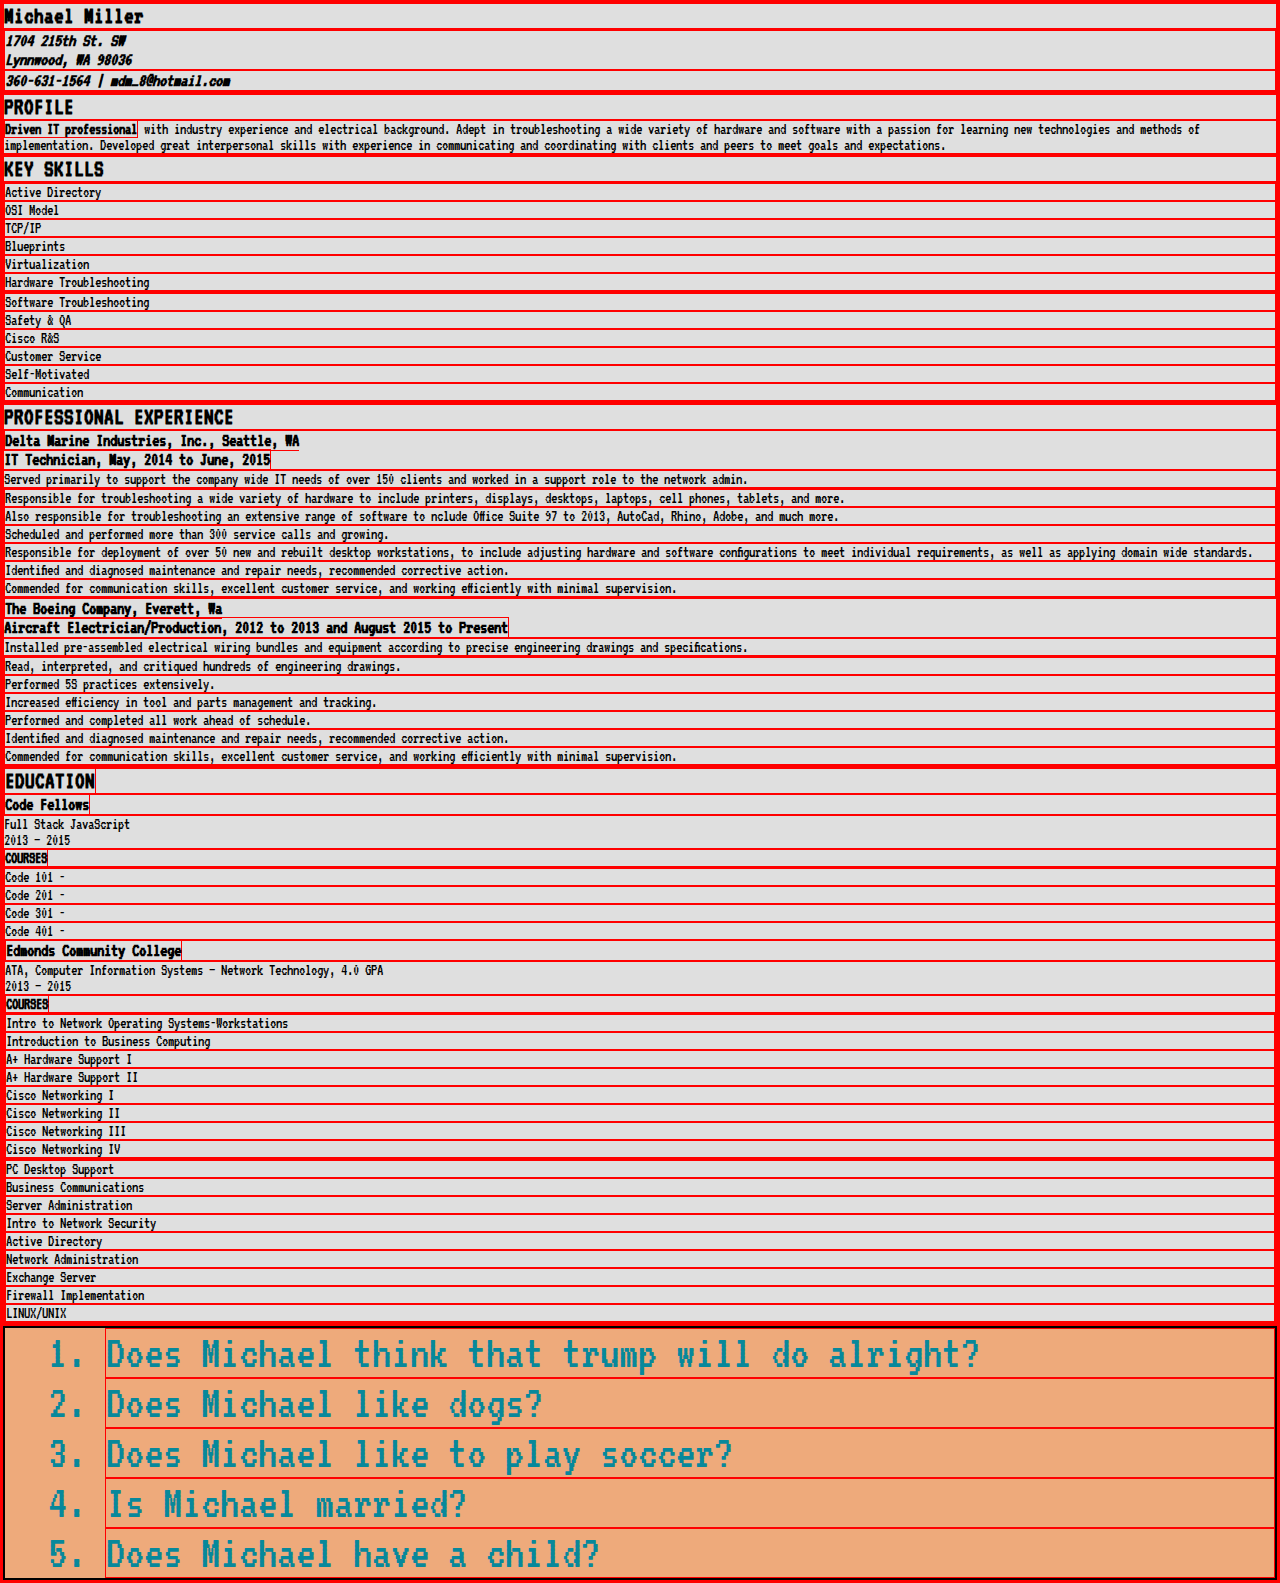
==== html/index.html @ 8a9a08cd "Added a bunch of additional content to the html file" ====
<!DOCTYPE html>
<html>
  <head>
    <meta charset="utf-8">
    <title>About Michael Miller</title>
    <link rel="stylesheet" href="../css/style.css">
    <link href="https://fonts.googleapis.com/css?family=VT323" rel="stylesheet">
  </head>

  <body>

    <header>
      <h2 id="nameHeader">Michael Miller</h2>
      <address>
        <h3 id="addressHeader">1704 215th St. SW <br>Lynnwood, WA 98036</h3>
        <h3 id="contactHeader">360-631-1564 | mdm_8@hotmail.com</h3>
      </address>
    </header>

    <section id="profile">
      <h2>PROFILE</h2>
      <p><b>Driven IT professional</b> with industry experience and electrical background. Adept in troubleshooting a wide variety of hardware and software with a passion for learning new technologies and methods of implementation. Developed great interpersonal skills with experience in communicating and coordinating with clients and peers to meet goals and expectations.</p>
    </section>

    <section id="keySkills">
      <h2>KEY SKILLS</h2>
      <ul id="leftList">
        <li>Active Directory</li>
        <li>OSI Model</li>
        <li>TCP/IP</li>
        <li>Blueprints</li>
        <li>Virtualization</li>
        <li>Hardware Troubleshooting</li>
      </ul>

      <ul id="rightList">
        <li>Software Troubleshooting</li>
        <li>Safety & QA</li>
        <li>Cisco R&S</li>
        <li>Customer Service</li>
        <li>Self-Motivated</li>
        <li>Communication</li>
      </ul>
    </section>

    <section id="proExp">
      <h2 id="proExpHeader">PROFESSIONAL EXPERIENCE</h2>
        <h3 id="deltaMarine"><b>Delta Marine Industries, Inc., Seattle, WA <br>IT Technician, May, 2014 to June, 2015</b></h3>
          <p>Served primarily to support the company wide IT needs of over 150 clients and worked in a support role to the network admin.</p>
            <ul>
              <li>Responsible for troubleshooting a wide variety of hardware to include printers, displays, desktops, laptops, cell phones, tablets, and more.</li>
              <li>Also responsible for troubleshooting an extensive range of software to nclude Office Suite 97 to 2013, AutoCad, Rhino, Adobe, and much more.</li>
              <li>Scheduled and performed more than 300 service calls and growing.</li>
              <li>Responsible for deployment of over 50 new and rebuilt desktop workstations, to include adjusting hardware and software configurations to meet individual requirements, as well as applying domain wide standards.</li>
              <li>Identified and diagnosed maintenance and repair needs, recommended corrective action.</li>
              <li>Commended for communication skills, excellent customer service, and working efficiently with minimal supervision. </li>
            </ul>

        <h3 id="boeing"><b>The Boeing Company, Everett, Wa<br>Aircraft Electrician/Production, 2012 to 2013 and August 2015 to Present</b></h3>
          <p>Installed pre-assembled electrical wiring bundles and equipment according to precise engineering drawings and specifications.</p>
            <ul>
              <li>Read, interpreted, and critiqued hundreds of engineering drawings.</li>
              <li>Performed 5S practices extensively.</li>
              <li>Increased efficiency in tool and parts management and tracking.</li>
              <li>Performed and completed all work ahead of schedule.</li>
              <li>Identified and diagnosed maintenance and repair needs, recommended corrective action.</li>
              <li>Commended for communication skills, excellent customer service, and working efficiently with minimal supervision. </li>
            </ul>
    </section>

    <section id="education">
      <h2 id="educationHeader"><b>EDUCATION</b></h2>
        <h3><b>Code Fellows</b></h3>
          <p>Full Stack JavaScript <br>2013 – 2015</p>
            <h4><b>COURSES</b></h4>
              <ul class="edLeftList">
                <li>Code 101 - </li>
                <li>Code 201 - </li>
                <li>Code 301 - </li>
                <li>Code 401 - </li>

        <h3><b>Edmonds Community College</b></h3>
          <p>ATA, Computer Information Systems – Network Technology, 4.0 GPA <br>2013 – 2015</p>
            <h4><b>COURSES</b></h4>
              <ul class="edLeftList">
                <li>Intro to Network Operating Systems-Workstations</li>
                <li>Introduction to Business Computing </li>
                <li>A+ Hardware Support I</li>
                <li>A+ Hardware Support II</li>
                <li>Cisco Networking I</li>
                <li>Cisco Networking II</li>
                <li>Cisco Networking III</li>
                <li>Cisco Networking IV</li>
              </ul>

              <ul class="edRightList">
                <li>PC Desktop Support</li>
                <li>Business Communications</li>
                <li>Server Administration </li>
                <li>Intro to Network Security</li>
                <li>Active Directory</li>
                <li>Network Administration</li>
                <li>Exchange Server</li>
                <li>Firewall Implementation</li>
                <li>LINUX/UNIX</li>
              </ul>

    </section>

    <section>
      <ol id="questions">
        <li id="question1">Does Michael think that trump will do alright?</li>
        <li id="question2">Does Michael like dogs?</li>
        <li id="question3">Does Michael like to play soccer?</li>
        <li id="question4">Is Michael married?</li>
        <li id="question5">Does Michael have a child?</li>
      </ol>
    </section>

    <!-- <section class="javaScript">
      <script src=../js/app.js></script>
    </section> -->

  </body>

</html>
---- css/style.css ----
* {
  border: 1px solid red;
  font-family: 'VT323', monospace;
  padding: 0;
  margin: 0;
}

body {
  max-width: 1600px;
  min-width: 800px;
  background-color: #dfdfdf;
}

#greeting {
  text-align: center;
  color: #e37222;
  border: solid black 2px;
  background-color: #66b9bf;
  font-size: 3em;
}

#questions {
  color:#07889b;
  border: solid black 2px;
  background-color: #eeaa7b;
  font-size: 3em;
  padding-left: 100px;
}
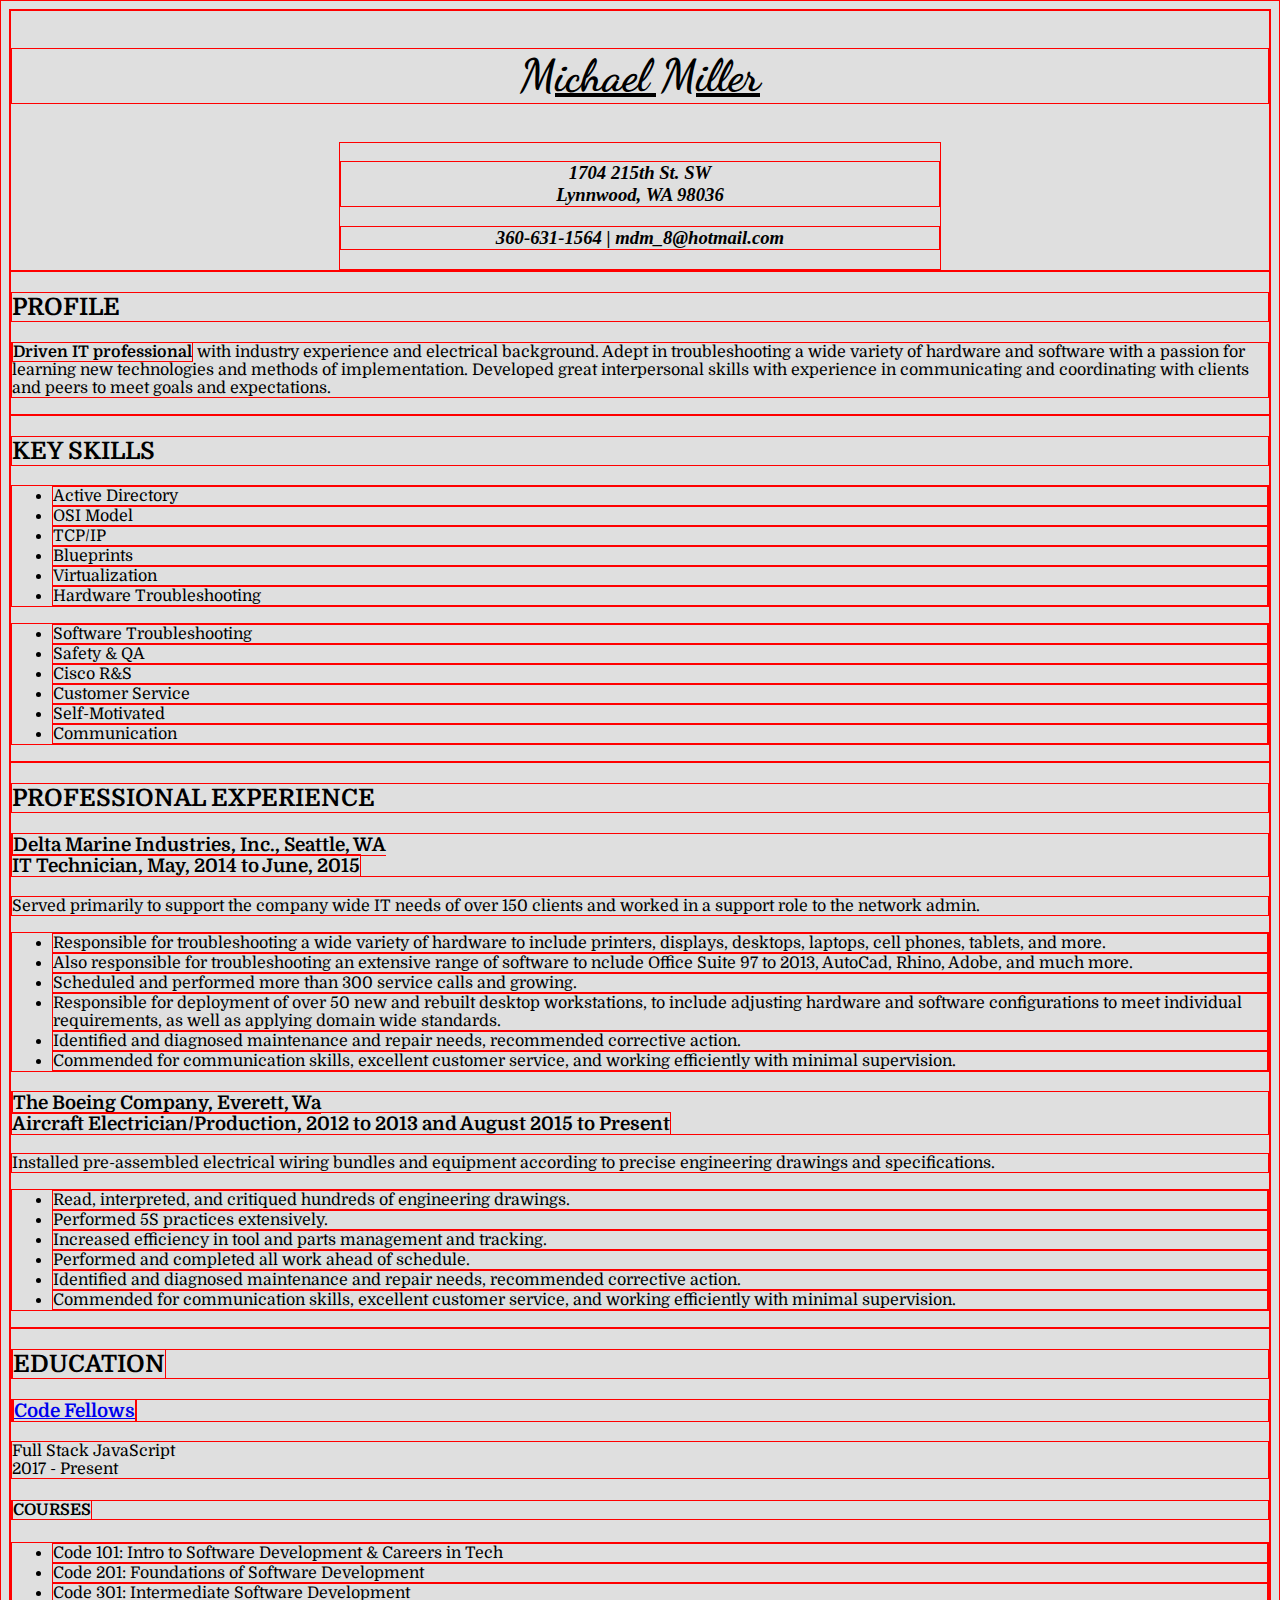
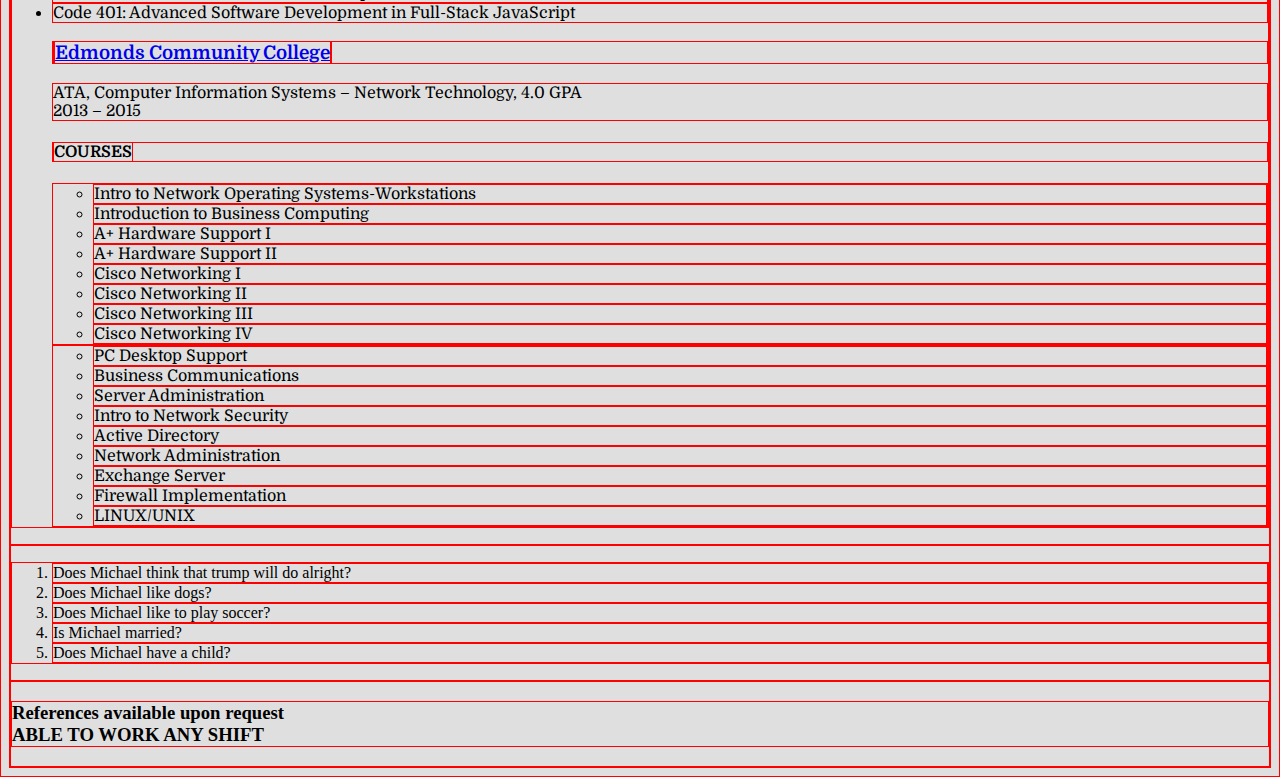
==== commit 884f2388: "Added content to HTML and began building CSS" ====
--- a/html/index.html
+++ b/html/index.html
@@ -4,24 +4,24 @@
     <meta charset="utf-8">
     <title>About Michael Miller</title>
     <link rel="stylesheet" href="../css/style.css">
-    <link href="https://fonts.googleapis.com/css?family=VT323" rel="stylesheet">
+    <link href="https://fonts.googleapis.com/css?family=Dancing+Script|Domine" rel="stylesheet">
   </head>
-
+<!--  -->
   <body>
 
     <header>
       <h2 id="nameHeader">Michael Miller</h2>
-      <address>
+      <address id="contact">
         <h3 id="addressHeader">1704 215th St. SW <br>Lynnwood, WA 98036</h3>
         <h3 id="contactHeader">360-631-1564 | mdm_8@hotmail.com</h3>
       </address>
     </header>
-
+<!--  -->
     <section id="profile">
       <h2>PROFILE</h2>
-      <p><b>Driven IT professional</b> with industry experience and electrical background. Adept in troubleshooting a wide variety of hardware and software with a passion for learning new technologies and methods of implementation. Developed great interpersonal skills with experience in communicating and coordinating with clients and peers to meet goals and expectations.</p>
+      <p id="profileText"><b>Driven IT professional</b> with industry experience and electrical background. Adept in troubleshooting a wide variety of hardware and software with a passion for learning new technologies and methods of implementation. Developed great interpersonal skills with experience in communicating and coordinating with clients and peers to meet goals and expectations.</p>
     </section>
-
+<!--  -->
     <section id="keySkills">
       <h2>KEY SKILLS</h2>
       <ul id="leftList">
@@ -42,7 +42,7 @@
         <li>Communication</li>
       </ul>
     </section>
-
+<!--  -->
     <section id="proExp">
       <h2 id="proExpHeader">PROFESSIONAL EXPERIENCE</h2>
         <h3 id="deltaMarine"><b>Delta Marine Industries, Inc., Seattle, WA <br>IT Technician, May, 2014 to June, 2015</b></h3>
@@ -67,19 +67,19 @@
               <li>Commended for communication skills, excellent customer service, and working efficiently with minimal supervision. </li>
             </ul>
     </section>
-
+<!--  -->
     <section id="education">
       <h2 id="educationHeader"><b>EDUCATION</b></h2>
-        <h3><b>Code Fellows</b></h3>
-          <p>Full Stack JavaScript <br>2013 – 2015</p>
+        <h3><b><a target="_blank" href="https://www.codefellows.org/">Code Fellows</a></b></h3>
+          <p>Full Stack JavaScript <br>2017 - Present</p>
             <h4><b>COURSES</b></h4>
               <ul class="edLeftList">
-                <li>Code 101 - </li>
-                <li>Code 201 - </li>
-                <li>Code 301 - </li>
-                <li>Code 401 - </li>
+                <li>Code 101: Intro to Software Development & Careers in Tech</li>
+                <li>Code 201: Foundations of Software Development</li>
+                <li>Code 301: Intermediate Software Development</li>
+                <li>Code 401: Advanced Software Development in Full-Stack JavaScript</li>
 
-        <h3><b>Edmonds Community College</b></h3>
+        <h3><b><a target="_blank" href="www.edcc.edu/">Edmonds Community College</a></b></h3>
           <p>ATA, Computer Information Systems – Network Technology, 4.0 GPA <br>2013 – 2015</p>
             <h4><b>COURSES</b></h4>
               <ul class="edLeftList">
@@ -104,9 +104,8 @@
                 <li>Firewall Implementation</li>
                 <li>LINUX/UNIX</li>
               </ul>
-
     </section>
-
+<!--  -->
     <section>
       <ol id="questions">
         <li id="question1">Does Michael think that trump will do alright?</li>
@@ -116,7 +115,11 @@
         <li id="question5">Does Michael have a child?</li>
       </ol>
     </section>
-
+<!--  -->
+    <footer>
+      <h3>References available upon request<br>ABLE TO WORK ANY SHIFT</h3>
+    </footer>
+<!--  -->
     <!-- <section class="javaScript">
       <script src=../js/app.js></script>
     </section> -->
--- a/css/style.css
+++ b/css/style.css
@@ -1,8 +1,7 @@
+/*General CSS*/
+
 * {
   border: 1px solid red;
-  font-family: 'VT323', monospace;
-  padding: 0;
-  margin: 0;
 }
 
 body {
@@ -11,18 +10,58 @@
   background-color: #dfdfdf;
 }
 
-#greeting {
+/*CSS for Header Area*/
+
+
+#nameHeader {
   text-align: center;
-  color: #e37222;
-  border: solid black 2px;
-  background-color: #66b9bf;
-  font-size: 3em;
+  width: auto;
+  text-decoration: underline;
+  font-size: 45px;
+  font-family: 'Dancing Script', cursive;
 }
 
-#questions {
-  color:#07889b;
-  border: solid black 2px;
-  background-color: #eeaa7b;
-  font-size: 3em;
-  padding-left: 100px;
+#contact {
+  width: 600px;
+  display: block;
+  margin: auto;
 }
+
+#addressHeader {
+  text-align: center;
+}
+
+#contactHeader {
+  text-align: center;
+}
+
+/*CSS for Profile Area*/
+
+#profile {
+  font-family: 'Domine', serif;
+}
+
+
+
+/*CSS for Key Skills Area*/
+
+#keySkills {
+  font-family: 'Domine', serif;
+
+}
+
+/*CSS for Professional Experience Area*/
+
+#proExp {
+  font-family: 'Domine', serif;
+
+}
+
+/*CSS for Education Area*/
+
+#education {
+  font-family: 'Domine', serif;
+
+}
+
+/*CSS for Footer Area*/
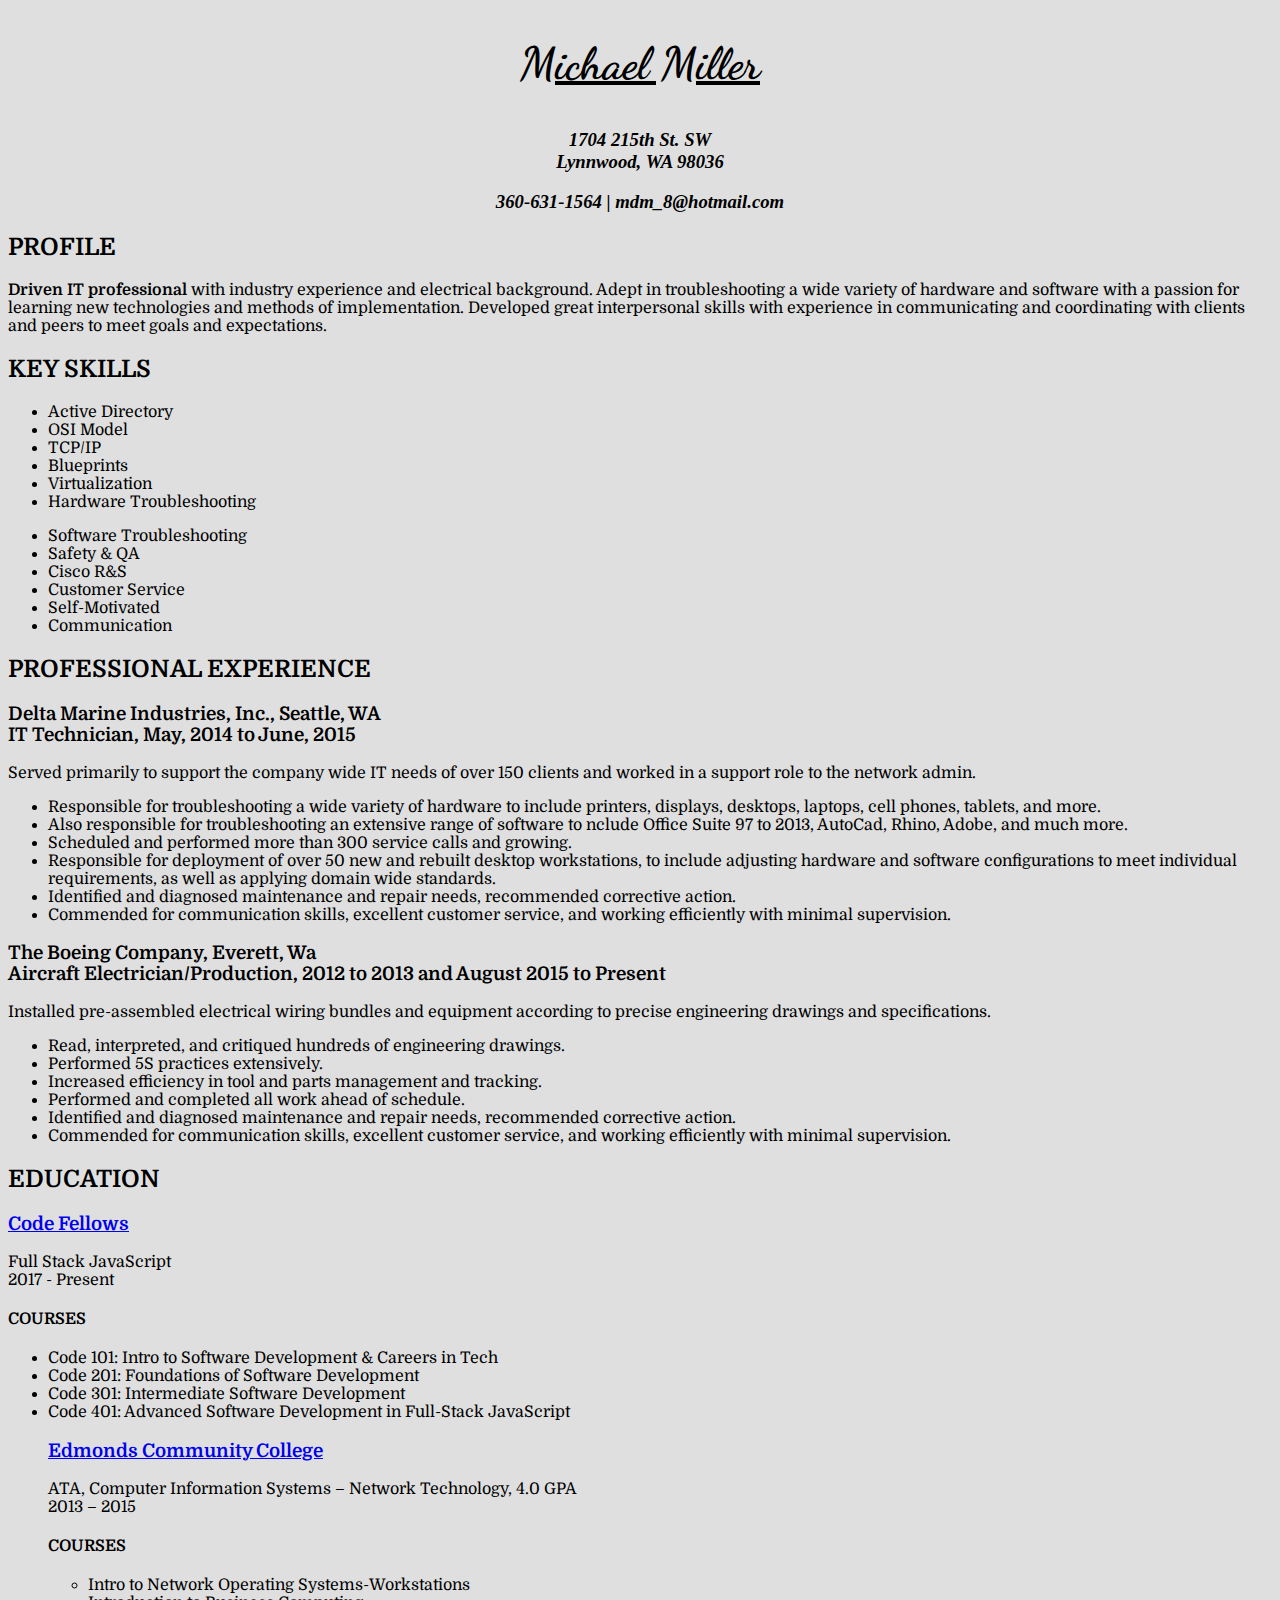
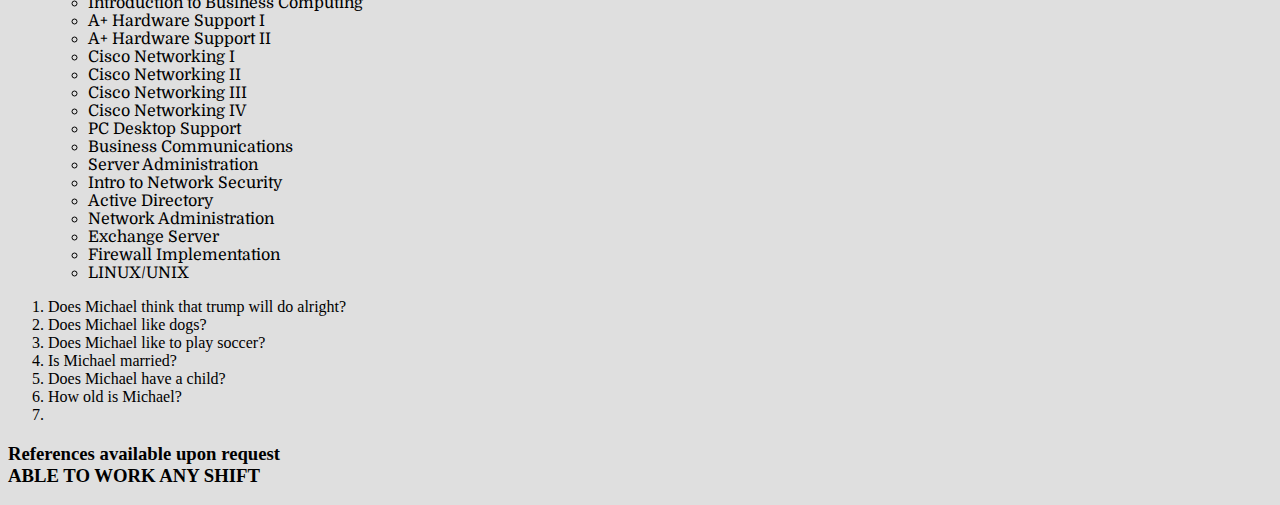
==== commit 864d587f: "finally got question 6 worked out. Also edited some additional functionality" ====
--- a/html/index.html
+++ b/html/index.html
@@ -113,6 +113,8 @@
         <li id="question3">Does Michael like to play soccer?</li>
         <li id="question4">Is Michael married?</li>
         <li id="question5">Does Michael have a child?</li>
+        <li id="question6">How old is Michael?</li>
+        <li id="question7"></li>
       </ol>
     </section>
 <!--  -->
@@ -120,9 +122,9 @@
       <h3>References available upon request<br>ABLE TO WORK ANY SHIFT</h3>
     </footer>
 <!--  -->
-    <!-- <section class="javaScript">
+    <section class="javaScript">
       <script src=../js/app.js></script>
-    </section> -->
+    </section>
 
   </body>
 
--- a/css/style.css
+++ b/css/style.css
@@ -1,7 +1,6 @@
 /*General CSS*/
 
 * {
-  border: 1px solid red;
 }
 
 body {
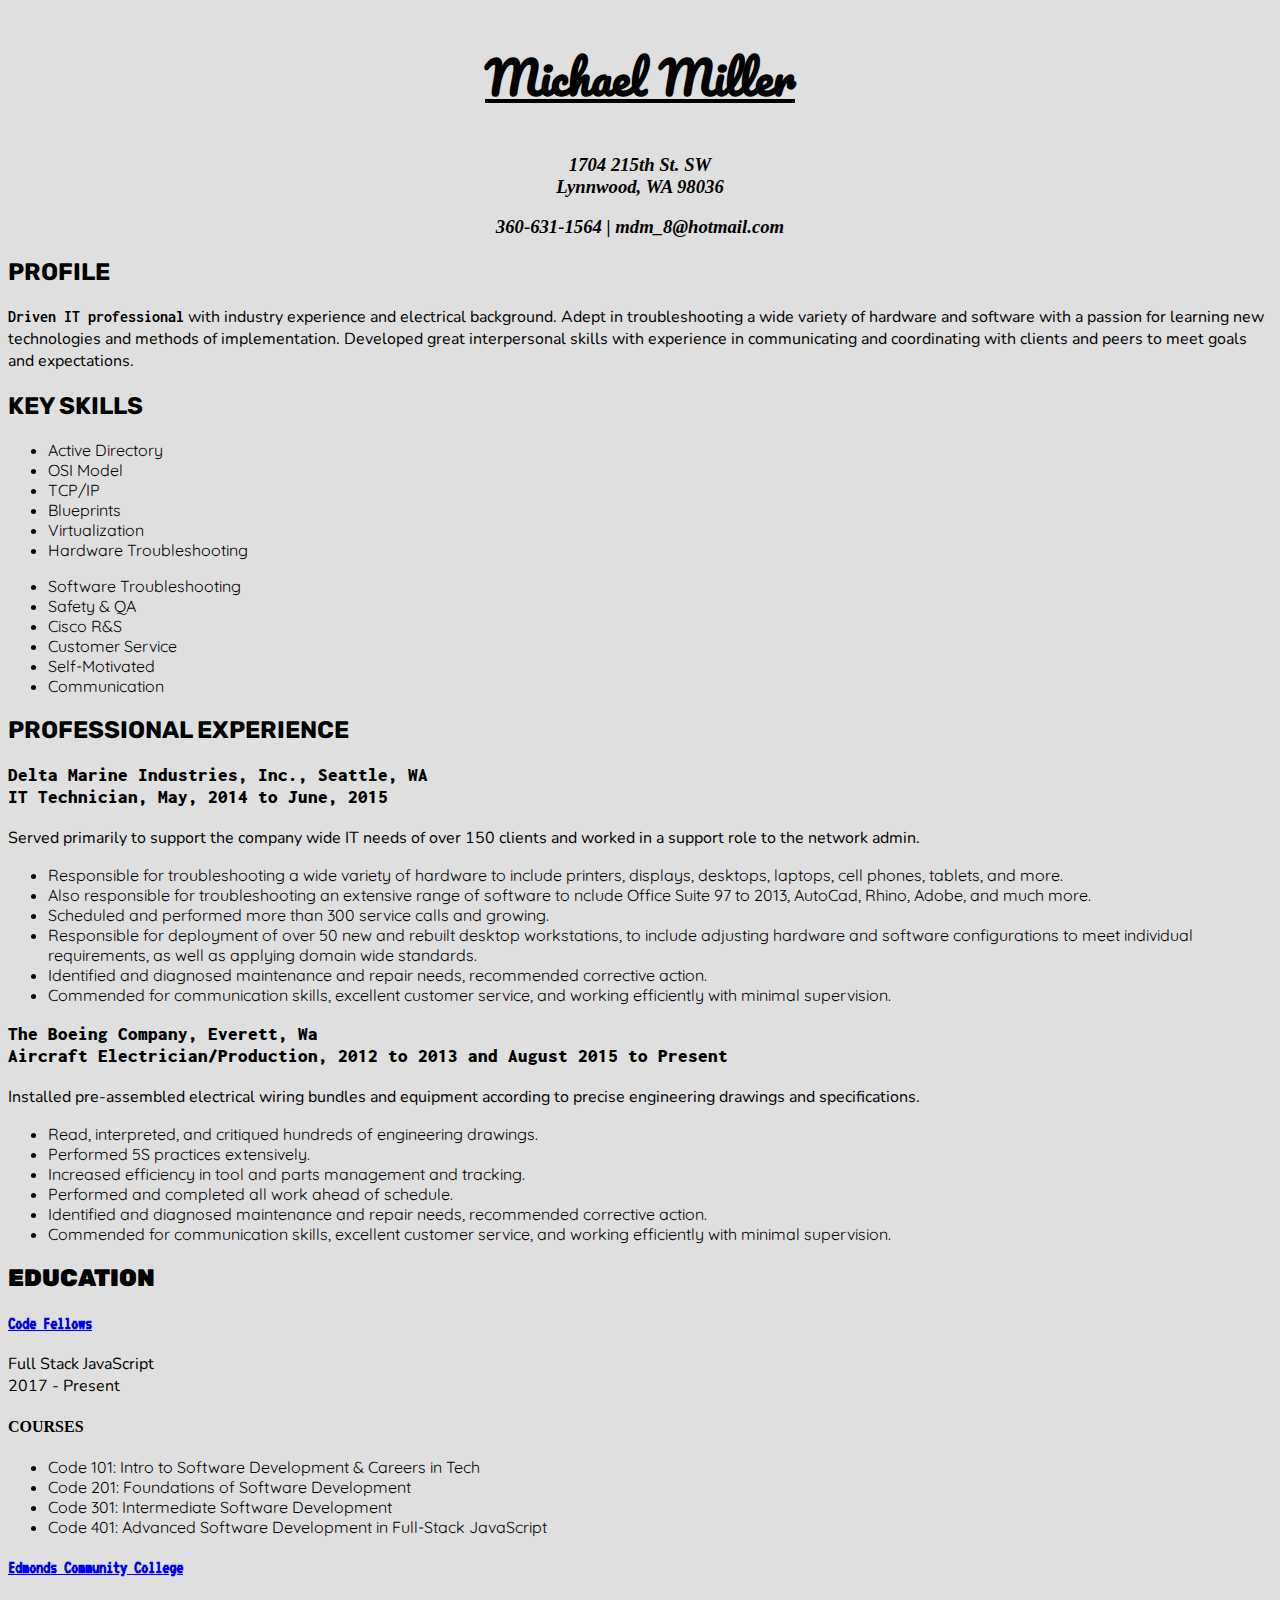
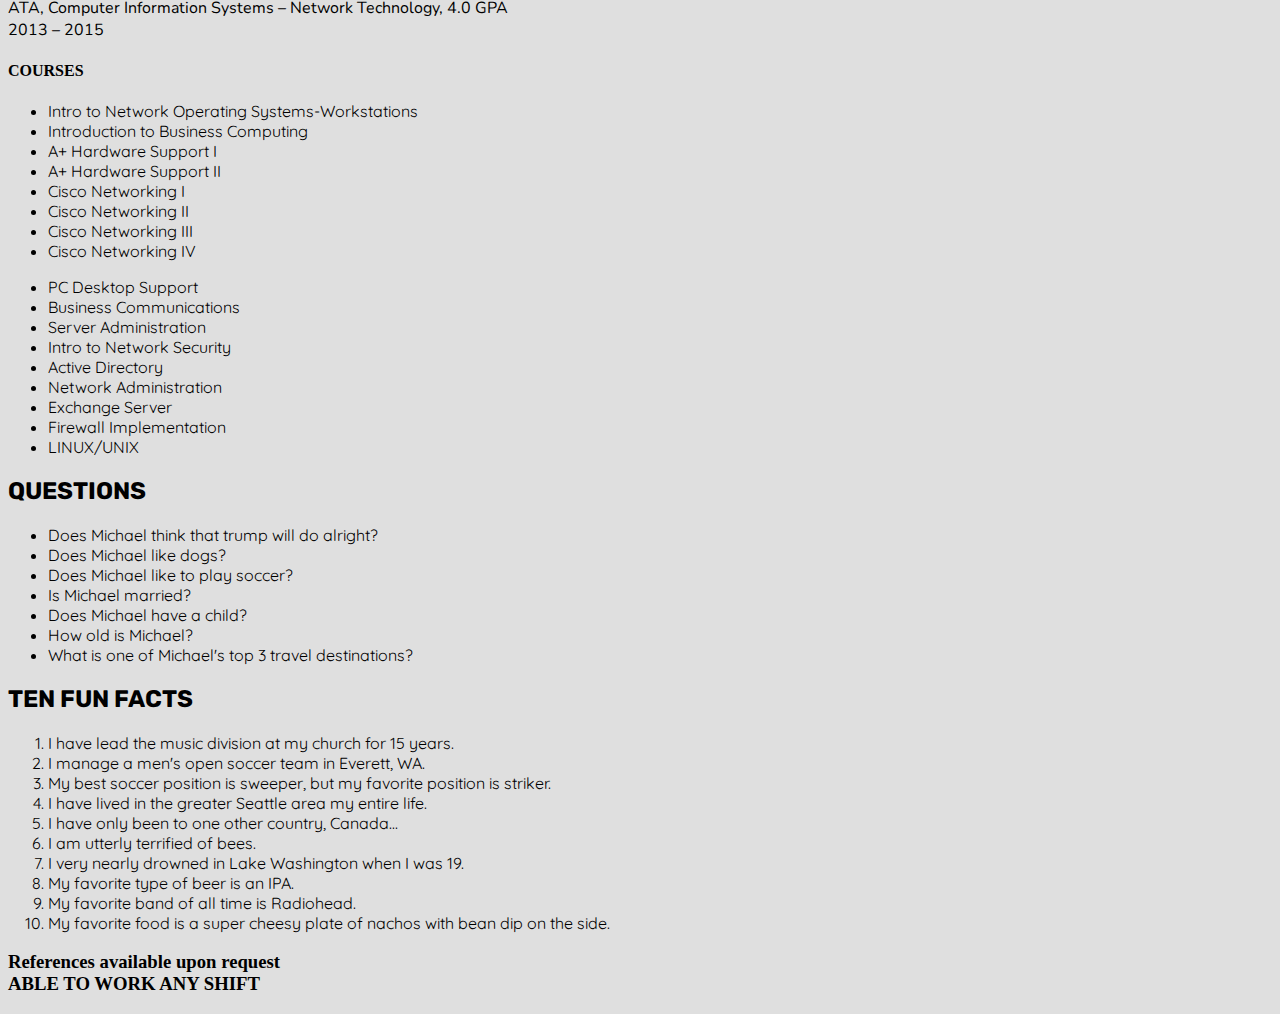
==== commit b32d8c34: "updates to CSS and documentation as well as some changes to identifiers in the HTML" ====
--- a/html/index.html
+++ b/html/index.html
@@ -4,7 +4,8 @@
     <meta charset="utf-8">
     <title>About Michael Miller</title>
     <link rel="stylesheet" href="../css/style.css">
-    <link href="https://fonts.googleapis.com/css?family=Dancing+Script|Domine" rel="stylesheet">
+    <link href="https://fonts.googleapis.com/css?family=Cabin|Inconsolata|Nunito|Nunito+Sans|Pacifico|Quicksand|Rubik|VT323" rel="stylesheet">
+
   </head>
 <!--  -->
   <body>
@@ -18,13 +19,13 @@
     </header>
 <!--  -->
     <section id="profile">
-      <h2>PROFILE</h2>
-      <p id="profileText"><b>Driven IT professional</b> with industry experience and electrical background. Adept in troubleshooting a wide variety of hardware and software with a passion for learning new technologies and methods of implementation. Developed great interpersonal skills with experience in communicating and coordinating with clients and peers to meet goals and expectations.</p>
+      <h2 id="profileHeader">PROFILE</h2>
+      <p><b id="profileTextBold">Driven IT professional</b> with industry experience and electrical background. Adept in troubleshooting a wide variety of hardware and software with a passion for learning new technologies and methods of implementation. Developed great interpersonal skills with experience in communicating and coordinating with clients and peers to meet goals and expectations.</p>
     </section>
 <!--  -->
     <section id="keySkills">
       <h2>KEY SKILLS</h2>
-      <ul id="leftList">
+      <ul>
         <li>Active Directory</li>
         <li>OSI Model</li>
         <li>TCP/IP</li>
@@ -33,7 +34,7 @@
         <li>Hardware Troubleshooting</li>
       </ul>
 
-      <ul id="rightList">
+      <ul>
         <li>Software Troubleshooting</li>
         <li>Safety & QA</li>
         <li>Cisco R&S</li>
@@ -44,8 +45,8 @@
     </section>
 <!--  -->
     <section id="proExp">
-      <h2 id="proExpHeader">PROFESSIONAL EXPERIENCE</h2>
-        <h3 id="deltaMarine"><b>Delta Marine Industries, Inc., Seattle, WA <br>IT Technician, May, 2014 to June, 2015</b></h3>
+      <h2>PROFESSIONAL EXPERIENCE</h2>
+        <h3 id="deltaMarine"><b id="deltaMarineBold">Delta Marine Industries, Inc., Seattle, WA <br>IT Technician, May, 2014 to June, 2015</b></h3>
           <p>Served primarily to support the company wide IT needs of over 150 clients and worked in a support role to the network admin.</p>
             <ul>
               <li>Responsible for troubleshooting a wide variety of hardware to include printers, displays, desktops, laptops, cell phones, tablets, and more.</li>
@@ -56,7 +57,7 @@
               <li>Commended for communication skills, excellent customer service, and working efficiently with minimal supervision. </li>
             </ul>
 
-        <h3 id="boeing"><b>The Boeing Company, Everett, Wa<br>Aircraft Electrician/Production, 2012 to 2013 and August 2015 to Present</b></h3>
+        <h3 id="boeing"><b id="boeingBold">The Boeing Company, Everett, Wa<br>Aircraft Electrician/Production, 2012 to 2013 and August 2015 to Present</b></h3>
           <p>Installed pre-assembled electrical wiring bundles and equipment according to precise engineering drawings and specifications.</p>
             <ul>
               <li>Read, interpreted, and critiqued hundreds of engineering drawings.</li>
@@ -69,62 +70,82 @@
     </section>
 <!--  -->
     <section id="education">
-      <h2 id="educationHeader"><b>EDUCATION</b></h2>
-        <h3><b><a target="_blank" href="https://www.codefellows.org/">Code Fellows</a></b></h3>
-          <p>Full Stack JavaScript <br>2017 - Present</p>
-            <h4><b>COURSES</b></h4>
-              <ul class="edLeftList">
-                <li>Code 101: Intro to Software Development & Careers in Tech</li>
-                <li>Code 201: Foundations of Software Development</li>
-                <li>Code 301: Intermediate Software Development</li>
-                <li>Code 401: Advanced Software Development in Full-Stack JavaScript</li>
+      <h2><b>EDUCATION</b></h2>
+        <div id="codeFellows">
+          <h3><b><a target="_blank" href="https://www.codefellows.org/">Code Fellows</a></b></h3>
+            <p>Full Stack JavaScript <br>2017 - Present</p>
+              <h4><b>COURSES</b></h4>
+                <ul>
+                  <li>Code 101: Intro to Software Development & Careers in Tech</li>
+                  <li>Code 201: Foundations of Software Development</li>
+                  <li>Code 301: Intermediate Software Development</li>
+                  <li>Code 401: Advanced Software Development in Full-Stack JavaScript</li>
+        </div>
+        <div id="edcc">
+          <h3><b><a target="_blank" href="www.edcc.edu/">Edmonds Community College</a></b></h3>
+            <p>ATA, Computer Information Systems – Network Technology, 4.0 GPA <br>2013 – 2015</p>
+              <h4><b>COURSES</b></h4>
+                <ul>
+                  <li>Intro to Network Operating Systems-Workstations</li>
+                  <li>Introduction to Business Computing </li>
+                  <li>A+ Hardware Support I</li>
+                  <li>A+ Hardware Support II</li>
+                  <li>Cisco Networking I</li>
+                  <li>Cisco Networking II</li>
+                  <li>Cisco Networking III</li>
+                  <li>Cisco Networking IV</li>
+                </ul>
 
-        <h3><b><a target="_blank" href="www.edcc.edu/">Edmonds Community College</a></b></h3>
-          <p>ATA, Computer Information Systems – Network Technology, 4.0 GPA <br>2013 – 2015</p>
-            <h4><b>COURSES</b></h4>
-              <ul class="edLeftList">
-                <li>Intro to Network Operating Systems-Workstations</li>
-                <li>Introduction to Business Computing </li>
-                <li>A+ Hardware Support I</li>
-                <li>A+ Hardware Support II</li>
-                <li>Cisco Networking I</li>
-                <li>Cisco Networking II</li>
-                <li>Cisco Networking III</li>
-                <li>Cisco Networking IV</li>
-              </ul>
-
-              <ul class="edRightList">
-                <li>PC Desktop Support</li>
-                <li>Business Communications</li>
-                <li>Server Administration </li>
-                <li>Intro to Network Security</li>
-                <li>Active Directory</li>
-                <li>Network Administration</li>
-                <li>Exchange Server</li>
-                <li>Firewall Implementation</li>
-                <li>LINUX/UNIX</li>
-              </ul>
+                <ul>
+                  <li>PC Desktop Support</li>
+                  <li>Business Communications</li>
+                  <li>Server Administration </li>
+                  <li>Intro to Network Security</li>
+                  <li>Active Directory</li>
+                  <li>Network Administration</li>
+                  <li>Exchange Server</li>
+                  <li>Firewall Implementation</li>
+                  <li>LINUX/UNIX</li>
+                </ul>
+        </div>
     </section>
 <!--  -->
-    <section>
-      <ol id="questions">
+    <section id="questions">
+      <h2>QUESTIONS</h2>
+      <ul>
         <li id="question1">Does Michael think that trump will do alright?</li>
         <li id="question2">Does Michael like dogs?</li>
         <li id="question3">Does Michael like to play soccer?</li>
         <li id="question4">Is Michael married?</li>
         <li id="question5">Does Michael have a child?</li>
         <li id="question6">How old is Michael?</li>
-        <li id="question7"></li>
-      </ol>
+        <li id="question7">What is one of Michael's top 3 travel destinations?</li>
+      </ul>
     </section>
+<!--  -->
+<section id="funFacts">
+  <h2>TEN FUN FACTS</h2>
+  <ol>
+    <li id="fact1">I have lead the music division at my church for 15 years.</li>
+    <li id="fact2">I manage a men's open soccer team in Everett, WA.</li>
+    <li id="fact3">My best soccer position is sweeper, but my favorite position is striker.</li>
+    <li id="fact4">I have lived in the greater Seattle area my entire life.</li>
+    <li id="fact5">I have only been to one other country, Canada...</li>
+    <li id="fact6">I am utterly terrified of bees.</li>
+    <li id="fact7">I very nearly drowned in Lake Washington when I was 19.</li>
+    <li id="fact8">My favorite type of beer is an IPA.</li>
+    <li id="fact9">My favorite band of all time is Radiohead.</li>
+    <li id="fact10">My favorite food is a super cheesy plate of nachos with bean dip on the side.</li>
+  </ol>
+</section>
 <!--  -->
     <footer>
       <h3>References available upon request<br>ABLE TO WORK ANY SHIFT</h3>
     </footer>
 <!--  -->
-    <section class="javaScript">
+    <!-- <section class="javaScript">
       <script src=../js/app.js></script>
-    </section>
+    </section> -->
 
   </body>
 
--- a/css/style.css
+++ b/css/style.css
@@ -9,6 +9,21 @@
   background-color: #dfdfdf;
 }
 
+p {
+  font-family: 'Nunito', sans-serif;
+}
+
+h2 {
+  font-family: 'Rubik', sans-serif;
+}
+
+ul, ol {
+  font-family: 'Quicksand', sans-serif;
+}
+
+a {
+  font-family: 'VT323', monospace;
+}
 /*CSS for Header Area*/
 
 
@@ -17,7 +32,7 @@
   width: auto;
   text-decoration: underline;
   font-size: 45px;
-  font-family: 'Dancing Script', cursive;
+  font-family: 'Pacifico', cursive;
 }
 
 #contact {
@@ -37,30 +52,79 @@
 /*CSS for Profile Area*/
 
 #profile {
-  font-family: 'Domine', serif;
 }
 
+#profileHeader {
+  font-family: 'Rubik', sans-serif;
+}
 
+#profileTextBold {
+  font-family: 'Inconsolata', monospace;
+}
 
 /*CSS for Key Skills Area*/
 
 #keySkills {
-  font-family: 'Domine', serif;
+
+}
+
+#keySkillsHeader {
 
 }
 
 /*CSS for Professional Experience Area*/
 
 #proExp {
-  font-family: 'Domine', serif;
 
+}
+
+#proEXPHeader {
+
+}
+
+#deltaMarine {
+
+}
+
+#deltaMarineBold {
+  font-family: 'Inconsolata', monospace;
+}
+
+#boeing {
+
+}
+
+#boeingBold {
+  font-family: 'Inconsolata', monospace;
 }
 
 /*CSS for Education Area*/
 
 #education {
-  font-family: 'Domine', serif;
 
 }
 
+#educationHeader {
+
+}
+
+#codeFellows {
+
+}
+
+#edcc {
+
+}
+
+/*CSS for Questions Area*/
+
+#questions {
+
+}
+
+/*CSS for Fun Facts Area*/
+
+#funFacts {
+
+}
 /*CSS for Footer Area*/
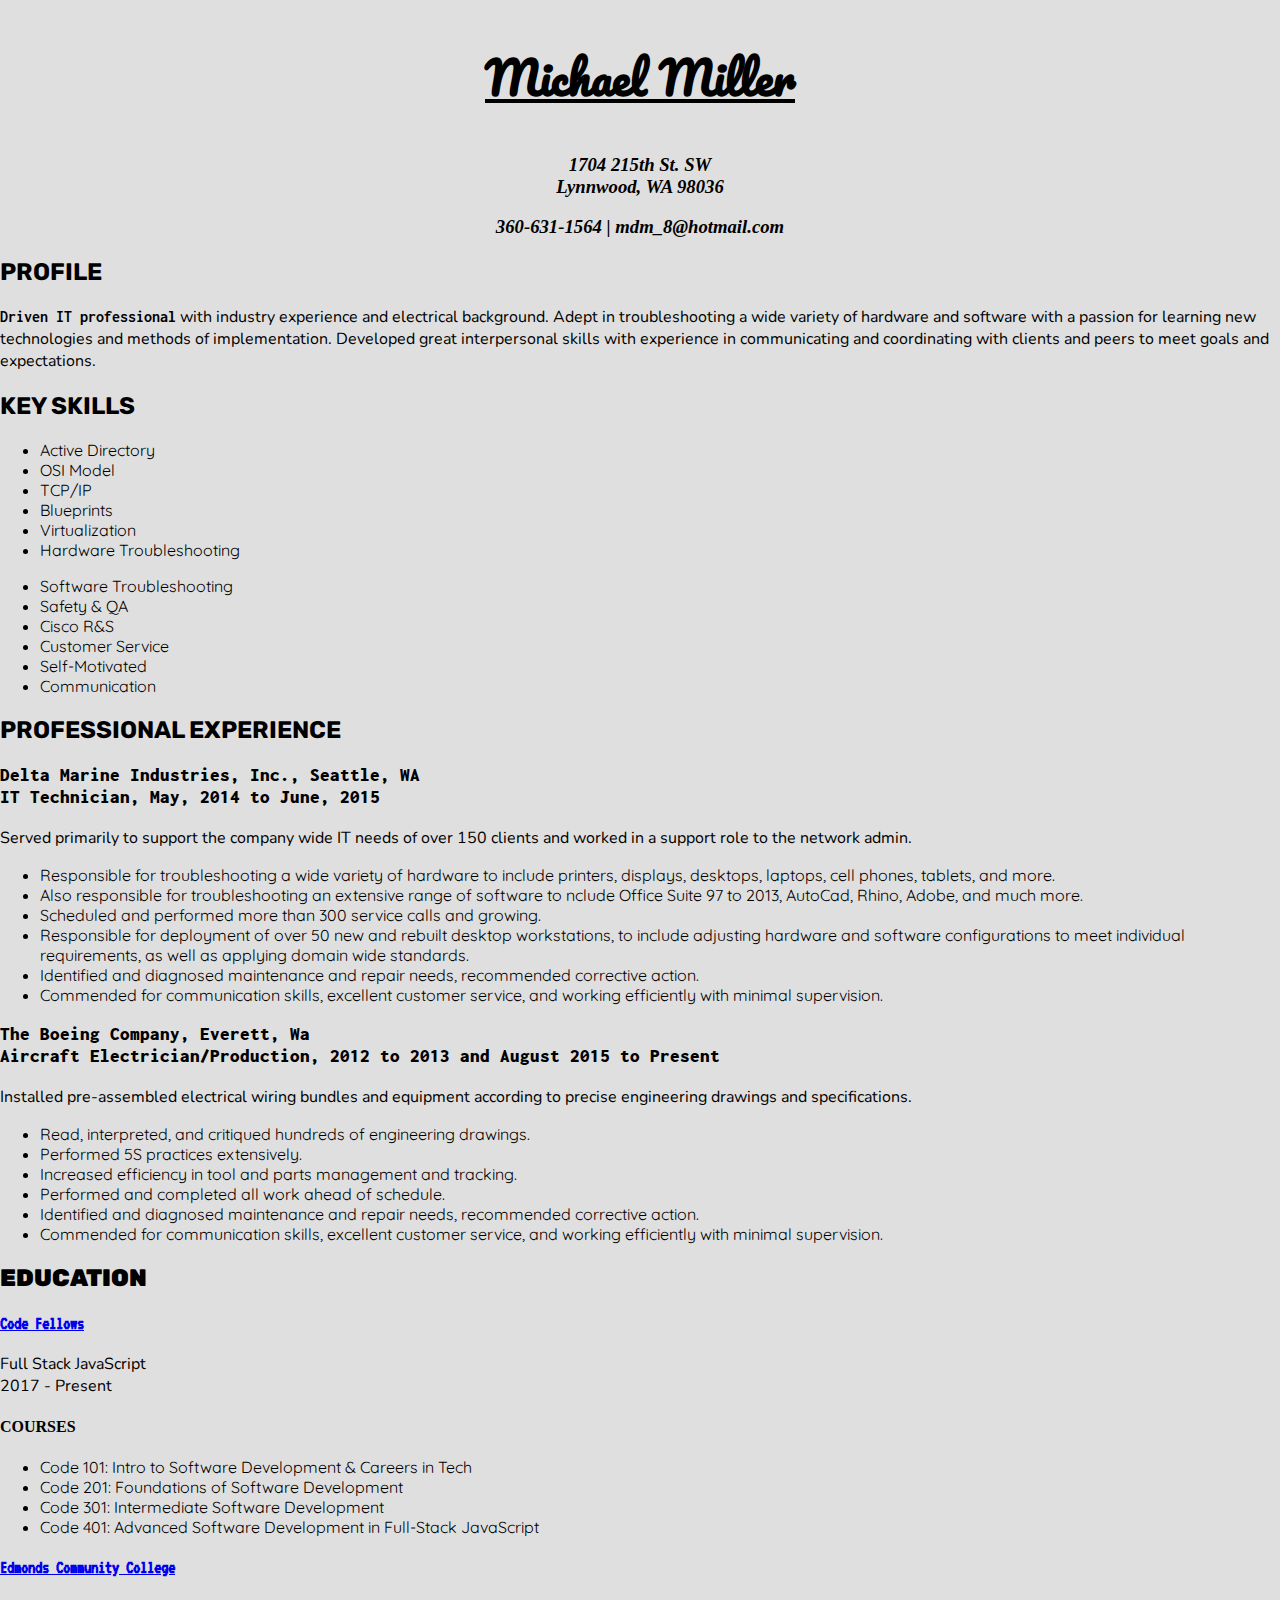
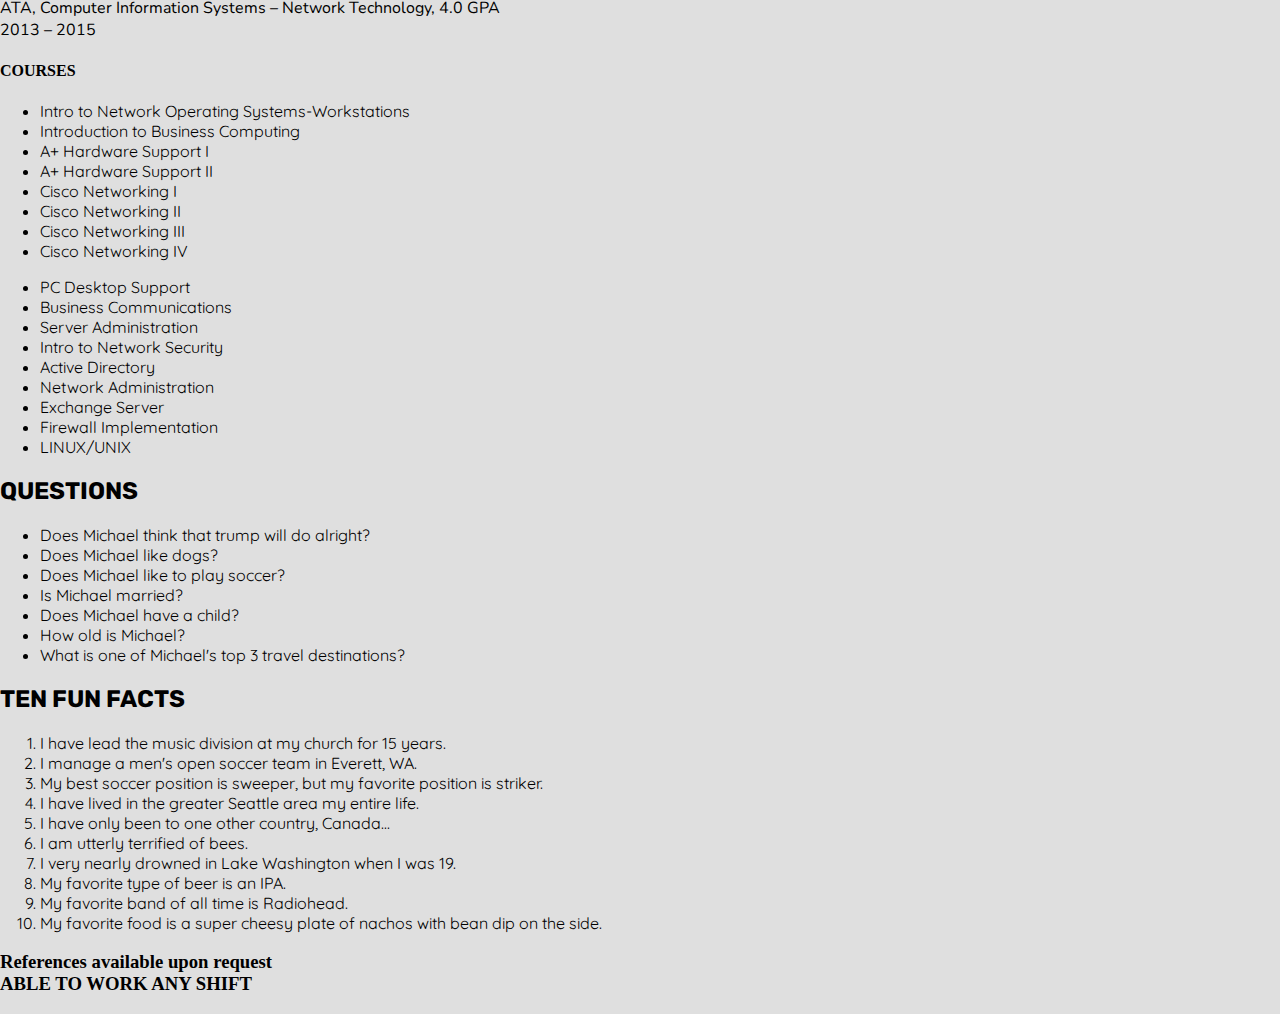
==== commit 5440bee2: "Working on CSS and HTML." ====
--- a/html/index.html
+++ b/html/index.html
@@ -1,4 +1,5 @@
 <!DOCTYPE html>
+
 <html>
   <head>
     <meta charset="utf-8">
@@ -7,6 +8,7 @@
     <link href="https://fonts.googleapis.com/css?family=Cabin|Inconsolata|Nunito|Nunito+Sans|Pacifico|Quicksand|Rubik|VT323" rel="stylesheet">
 
   </head>
+
 <!--  -->
   <body>
 
@@ -23,8 +25,8 @@
       <p><b id="profileTextBold">Driven IT professional</b> with industry experience and electrical background. Adept in troubleshooting a wide variety of hardware and software with a passion for learning new technologies and methods of implementation. Developed great interpersonal skills with experience in communicating and coordinating with clients and peers to meet goals and expectations.</p>
     </section>
 <!--  -->
-    <section id="keySkills">
-      <h2>KEY SKILLS</h2>
+    <section class="keySkills">
+      <h2 class="keySkillsHeader">KEY SKILLS</h2>
       <ul>
         <li>Active Directory</li>
         <li>OSI Model</li>
@@ -80,7 +82,9 @@
                   <li>Code 201: Foundations of Software Development</li>
                   <li>Code 301: Intermediate Software Development</li>
                   <li>Code 401: Advanced Software Development in Full-Stack JavaScript</li>
+                </ul>
         </div>
+
         <div id="edcc">
           <h3><b><a target="_blank" href="www.edcc.edu/">Edmonds Community College</a></b></h3>
             <p>ATA, Computer Information Systems – Network Technology, 4.0 GPA <br>2013 – 2015</p>
@@ -144,7 +148,7 @@
     </footer>
 <!--  -->
     <!-- <section class="javaScript">
-      <script src=../js/app.js></script>
+      <script src="../js/app.js"></script>
     </section> -->
 
   </body>
--- a/css/style.css
+++ b/css/style.css
@@ -1,11 +1,10 @@
 /*General CSS*/
 
-* {
-}
-
 body {
-  max-width: 1600px;
-  min-width: 800px;
+  width: 100%;
+  box-sizing: border-box;
+  padding: 0;
+  margin: auto;
   background-color: #dfdfdf;
 }
 
@@ -26,13 +25,13 @@
 }
 /*CSS for Header Area*/
 
-
 #nameHeader {
   text-align: center;
   width: auto;
   text-decoration: underline;
   font-size: 45px;
   font-family: 'Pacifico', cursive;
+  position: relative;
 }
 
 #contact {
@@ -65,7 +64,15 @@
 /*CSS for Key Skills Area*/
 
 #keySkills {
+  display: block;
+  position: relative;
+  width: 100%;
+  margin: auto;
+}
 
+#keySkills ul {
+  display: inline-block;
+  margin: auto;
 }
 
 #keySkillsHeader {
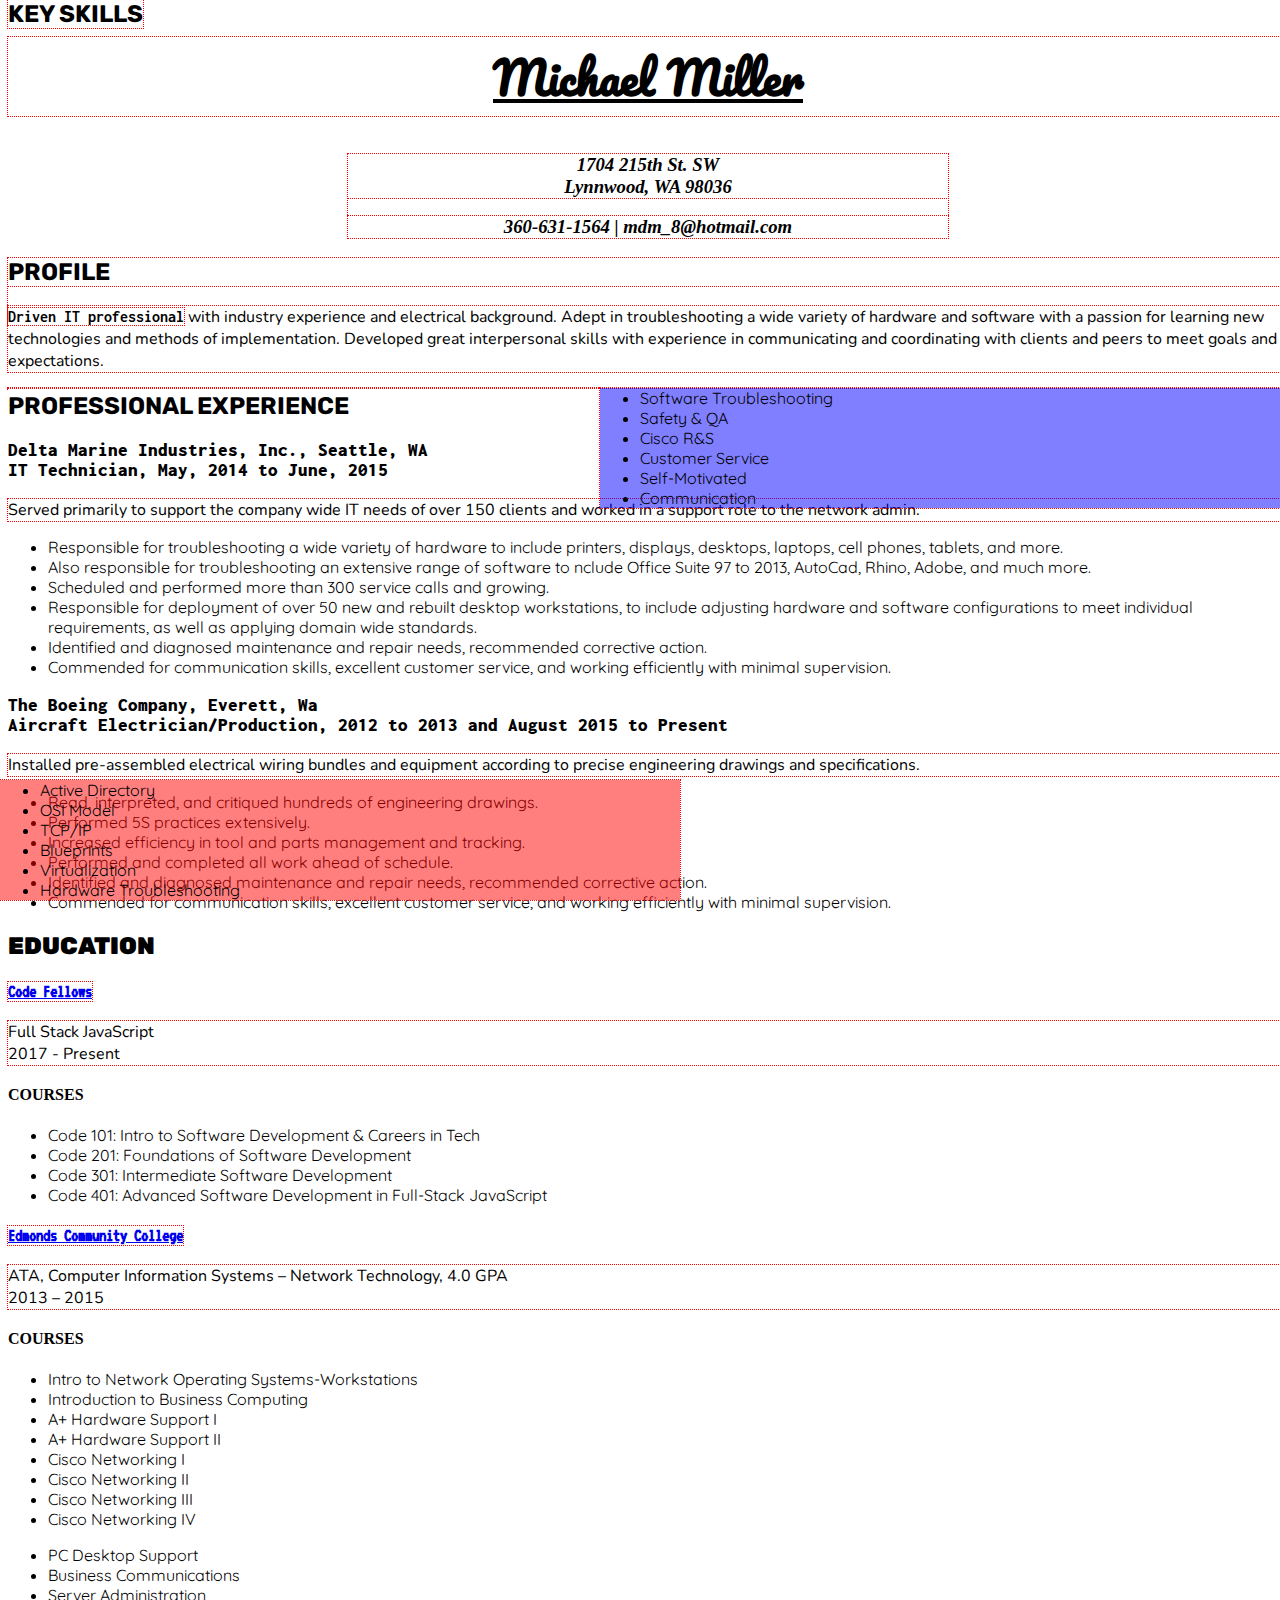
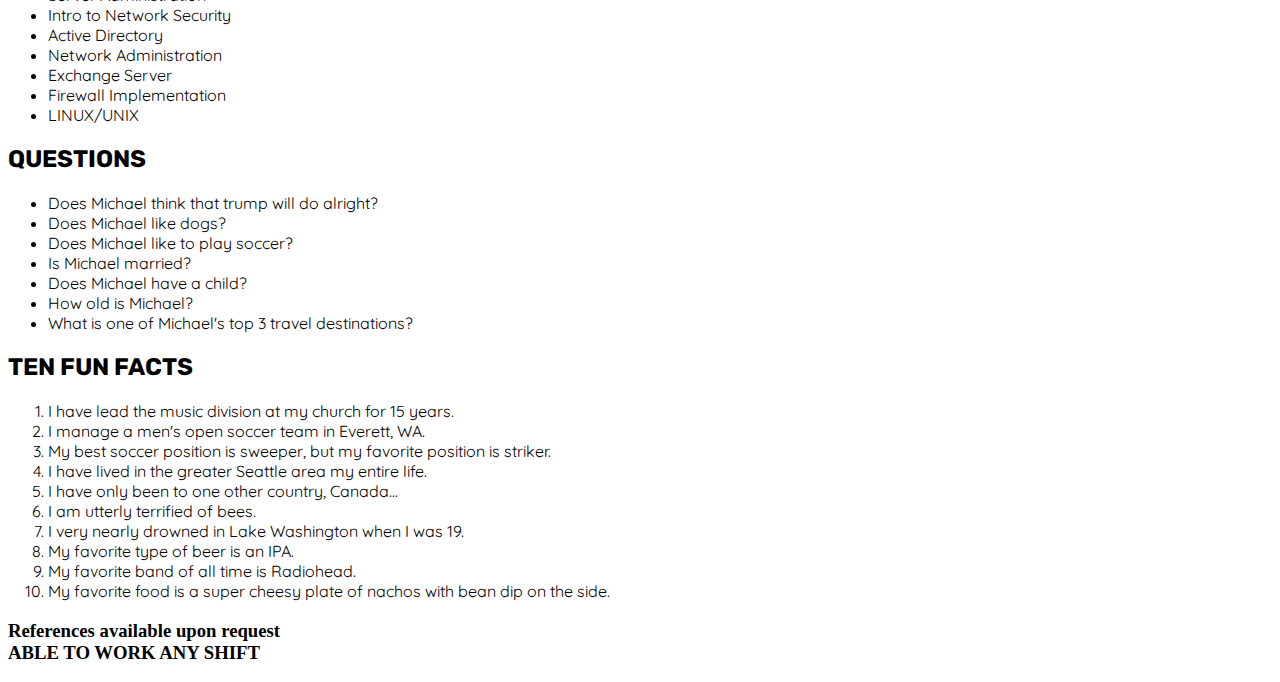
==== commit 3dfd867c: "making a host of changes to htm and css" ====
--- a/html/index.html
+++ b/html/index.html
@@ -13,42 +13,48 @@
   <body>
 
     <header>
-      <h2 id="nameHeader">Michael Miller</h2>
-      <address id="contact">
-        <h3 id="addressHeader">1704 215th St. SW <br>Lynnwood, WA 98036</h3>
-        <h3 id="contactHeader">360-631-1564 | mdm_8@hotmail.com</h3>
+      <h2 class="nameHeader">Michael Miller</h2>
+      <address class="contact">
+        <h3 class="addressHeader">1704 215th St. SW <br>Lynnwood, WA 98036</h3>
+        <h3 class="contactHeader">360-631-1564 | mdm_8@hotmail.com</h3>
       </address>
     </header>
 <!--  -->
-    <section id="profile">
-      <h2 id="profileHeader">PROFILE</h2>
-      <p><b id="profileTextBold">Driven IT professional</b> with industry experience and electrical background. Adept in troubleshooting a wide variety of hardware and software with a passion for learning new technologies and methods of implementation. Developed great interpersonal skills with experience in communicating and coordinating with clients and peers to meet goals and expectations.</p>
+    <section class="profile">
+      <h2 class="profileHeader">PROFILE</h2>
+      <p><b class="profileTextBold">Driven IT professional</b> with industry experience and electrical background. Adept in troubleshooting a wide variety of hardware and software with a passion for learning new technologies and methods of implementation. Developed great interpersonal skills with experience in communicating and coordinating with clients and peers to meet goals and expectations.</p>
     </section>
 <!--  -->
-    <section class="keySkills">
+    <section>
+
+      <div class="keySkills">
+
       <h2 class="keySkillsHeader">KEY SKILLS</h2>
-      <ul>
-        <li>Active Directory</li>
-        <li>OSI Model</li>
-        <li>TCP/IP</li>
-        <li>Blueprints</li>
-        <li>Virtualization</li>
-        <li>Hardware Troubleshooting</li>
-      </ul>
 
-      <ul>
-        <li>Software Troubleshooting</li>
-        <li>Safety & QA</li>
-        <li>Cisco R&S</li>
-        <li>Customer Service</li>
-        <li>Self-Motivated</li>
-        <li>Communication</li>
-      </ul>
+        <ul class="ksul1">
+          <li>Active Directory</li>
+          <li>OSI Model</li>
+          <li>TCP/IP</li>
+          <li>Blueprints</li>
+          <li>Virtualization</li>
+          <li>Hardware Troubleshooting</li>
+        </ul>
+
+        <ul class="ksul2">
+          <li>Software Troubleshooting</li>
+          <li>Safety & QA</li>
+          <li>Cisco R&S</li>
+          <li>Customer Service</li>
+          <li>Self-Motivated</li>
+          <li>Communication</li>
+        </ul>
+
+      </div>
     </section>
 <!--  -->
-    <section id="proExp">
+    <section class="proExp">
       <h2>PROFESSIONAL EXPERIENCE</h2>
-        <h3 id="deltaMarine"><b id="deltaMarineBold">Delta Marine Industries, Inc., Seattle, WA <br>IT Technician, May, 2014 to June, 2015</b></h3>
+        <h3 class="deltaMarine"><b class="deltaMarineBold">Delta Marine Industries, Inc., Seattle, WA <br>IT Technician, May, 2014 to June, 2015</b></h3>
           <p>Served primarily to support the company wide IT needs of over 150 clients and worked in a support role to the network admin.</p>
             <ul>
               <li>Responsible for troubleshooting a wide variety of hardware to include printers, displays, desktops, laptops, cell phones, tablets, and more.</li>
@@ -59,7 +65,7 @@
               <li>Commended for communication skills, excellent customer service, and working efficiently with minimal supervision. </li>
             </ul>
 
-        <h3 id="boeing"><b id="boeingBold">The Boeing Company, Everett, Wa<br>Aircraft Electrician/Production, 2012 to 2013 and August 2015 to Present</b></h3>
+        <h3 class="boeing"><b class="boeingBold">The Boeing Company, Everett, Wa<br>Aircraft Electrician/Production, 2012 to 2013 and August 2015 to Present</b></h3>
           <p>Installed pre-assembled electrical wiring bundles and equipment according to precise engineering drawings and specifications.</p>
             <ul>
               <li>Read, interpreted, and critiqued hundreds of engineering drawings.</li>
@@ -71,9 +77,9 @@
             </ul>
     </section>
 <!--  -->
-    <section id="education">
+    <section class="education">
       <h2><b>EDUCATION</b></h2>
-        <div id="codeFellows">
+        <div class="codeFellows">
           <h3><b><a target="_blank" href="https://www.codefellows.org/">Code Fellows</a></b></h3>
             <p>Full Stack JavaScript <br>2017 - Present</p>
               <h4><b>COURSES</b></h4>
@@ -85,7 +91,7 @@
                 </ul>
         </div>
 
-        <div id="edcc">
+        <div class="edcc">
           <h3><b><a target="_blank" href="www.edcc.edu/">Edmonds Community College</a></b></h3>
             <p>ATA, Computer Information Systems – Network Technology, 4.0 GPA <br>2013 – 2015</p>
               <h4><b>COURSES</b></h4>
@@ -114,32 +120,32 @@
         </div>
     </section>
 <!--  -->
-    <section id="questions">
+    <section class="questions">
       <h2>QUESTIONS</h2>
       <ul>
-        <li id="question1">Does Michael think that trump will do alright?</li>
-        <li id="question2">Does Michael like dogs?</li>
-        <li id="question3">Does Michael like to play soccer?</li>
-        <li id="question4">Is Michael married?</li>
-        <li id="question5">Does Michael have a child?</li>
-        <li id="question6">How old is Michael?</li>
-        <li id="question7">What is one of Michael's top 3 travel destinations?</li>
+        <li class="question1">Does Michael think that trump will do alright?</li>
+        <li class="question2">Does Michael like dogs?</li>
+        <li class="question3">Does Michael like to play soccer?</li>
+        <li class="question4">Is Michael married?</li>
+        <li class="question5">Does Michael have a child?</li>
+        <li class="question6">How old is Michael?</li>
+        <li class="question7">What is one of Michael's top 3 travel destinations?</li>
       </ul>
     </section>
 <!--  -->
-<section id="funFacts">
+<section class="funFacts">
   <h2>TEN FUN FACTS</h2>
   <ol>
-    <li id="fact1">I have lead the music division at my church for 15 years.</li>
-    <li id="fact2">I manage a men's open soccer team in Everett, WA.</li>
-    <li id="fact3">My best soccer position is sweeper, but my favorite position is striker.</li>
-    <li id="fact4">I have lived in the greater Seattle area my entire life.</li>
-    <li id="fact5">I have only been to one other country, Canada...</li>
-    <li id="fact6">I am utterly terrified of bees.</li>
-    <li id="fact7">I very nearly drowned in Lake Washington when I was 19.</li>
-    <li id="fact8">My favorite type of beer is an IPA.</li>
-    <li id="fact9">My favorite band of all time is Radiohead.</li>
-    <li id="fact10">My favorite food is a super cheesy plate of nachos with bean dip on the side.</li>
+    <li class="fact1">I have lead the music division at my church for 15 years.</li>
+    <li class="fact2">I manage a men's open soccer team in Everett, WA.</li>
+    <li class="fact3">My best soccer position is sweeper, but my favorite position is striker.</li>
+    <li class="fact4">I have lived in the greater Seattle area my entire life.</li>
+    <li class="fact5">I have only been to one other country, Canada...</li>
+    <li class="fact6">I am utterly terrified of bees.</li>
+    <li class="fact7">I very nearly drowned in Lake Washington when I was 19.</li>
+    <li class="fact8">My favorite type of beer is an IPA.</li>
+    <li class="fact9">My favorite band of all time is Radiohead.</li>
+    <li class="fact10">My favorite food is a super cheesy plate of nachos with bean dip on the side.</li>
   </ol>
 </section>
 <!--  -->
--- a/css/style.css
+++ b/css/style.css
@@ -2,14 +2,12 @@
 
 body {
   width: 100%;
-  box-sizing: border-box;
-  padding: 0;
-  margin: auto;
-  background-color: #dfdfdf;
+  background-color: .dfdfdf;
 }
 
 p {
   font-family: 'Nunito', sans-serif;
+  outline: dotted 1px red;
 }
 
 h2 {
@@ -22,116 +20,150 @@
 
 a {
   font-family: 'VT323', monospace;
+  outline: dotted 1px red;
 }
 /*CSS for Header Area*/
 
-#nameHeader {
+.nameHeader {
   text-align: center;
   width: auto;
   text-decoration: underline;
   font-size: 45px;
   font-family: 'Pacifico', cursive;
-  position: relative;
+  outline: dotted 1px red;
 }
 
-#contact {
+.contact {
   width: 600px;
   display: block;
   margin: auto;
+  outline: dotted 1px red;
 }
 
-#addressHeader {
+.addressHeader {
   text-align: center;
+  outline: dotted 1px red;
 }
 
-#contactHeader {
+.contactHeader {
   text-align: center;
+  outline: dotted 1px red;
 }
 
 /*CSS for Profile Area*/
 
-#profile {
+.profile {
+  outline: dotted 1px red;
 }
 
-#profileHeader {
+.profileHeader {
   font-family: 'Rubik', sans-serif;
+  outline: dotted 1px red;
 }
 
-#profileTextBold {
+.profileTextBold {
   font-family: 'Inconsolata', monospace;
+  outline: dotted 1px red;
 }
 
 /*CSS for Key Skills Area*/
 
-#keySkills {
+.keySkills {
   display: block;
-  position: relative;
   width: 100%;
   margin: auto;
+  outline: dotted 1px red;
 }
 
-#keySkills ul {
-  display: inline-block;
+.keySkillsHeader {
+  display: block;
+  position: absolute;
+  top: 0pt;
   margin: auto;
+  outline: dotted 1px red;
+  width: auto;
 }
 
-#keySkillsHeader {
+.ksul1 {
+  display: block;
+  margin: auto;
+  position: absolute;
+  left: 0pt;
+  bottom: 0pt;
+  outline: dotted 1px red;
+  width: 50%;
+  background: rgba(255,00,00,0.5);
+}
 
+.ksul2 {
+  display: block;
+  margin: auto;
+  position: absolute;
+  outline: dotted 1px red;
+  width: 50%;
+  background: rgba(0,0,255,0.5);
+  right: 0pt;
 }
 
 /*CSS for Professional Experience Area*/
 
-#proExp {
+.proExp {
+  display: block;
 
 }
 
-#proEXPHeader {
+.proEXPHeader {
+  display: block;
 
 }
 
-#deltaMarine {
+.deltaMarine {
+  display: block;
 
 }
 
-#deltaMarineBold {
+.deltaMarineBold {
+  display: block;
   font-family: 'Inconsolata', monospace;
 }
 
-#boeing {
+.boeing {
+  display: block;
 
 }
 
-#boeingBold {
+.boeingBold {
+  display: block;
   font-family: 'Inconsolata', monospace;
 }
 
 /*CSS for Education Area*/
 
-#education {
+.education {
 
 }
 
-#educationHeader {
+.educationHeader {
 
 }
 
-#codeFellows {
+.codeFellows {
 
 }
 
-#edcc {
+.edcc {
 
 }
 
 /*CSS for Questions Area*/
 
-#questions {
+.questions {
 
 }
 
 /*CSS for Fun Facts Area*/
 
-#funFacts {
+.funFacts {
 
 }
 /*CSS for Footer Area*/
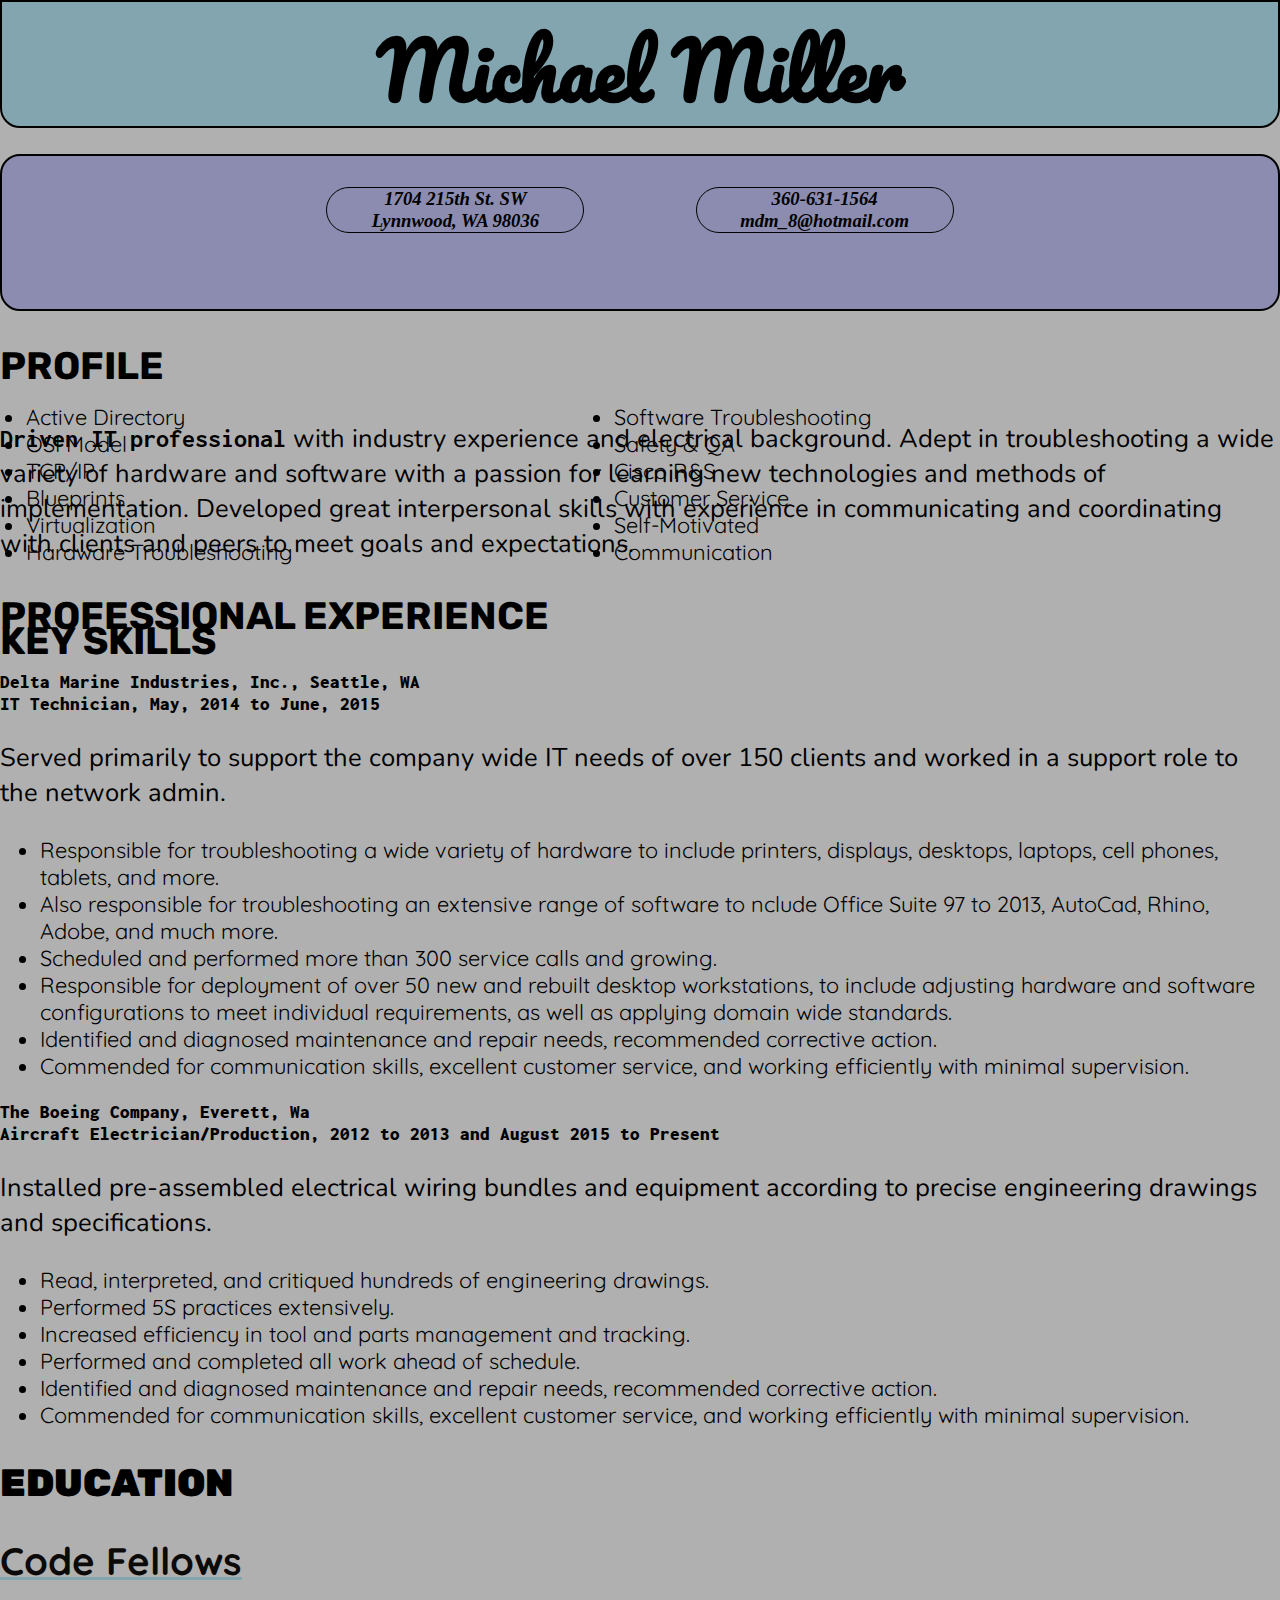
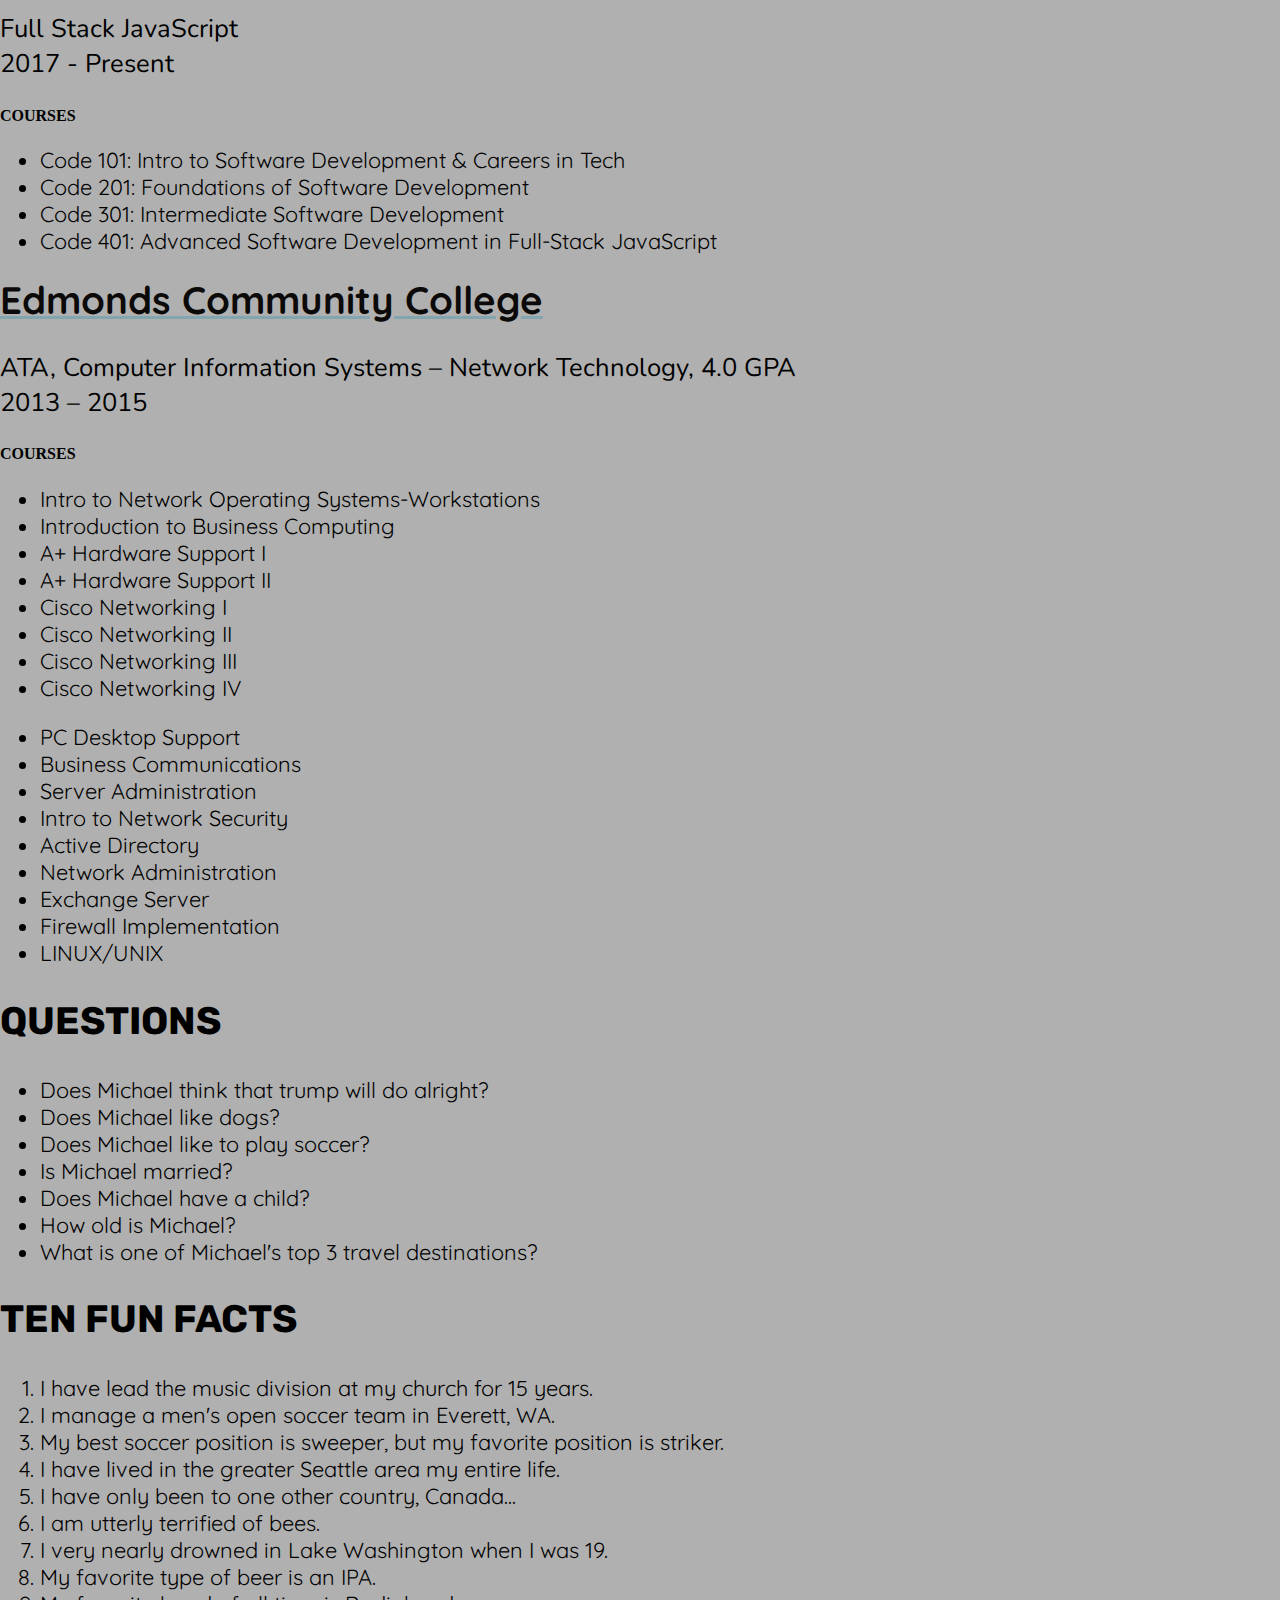
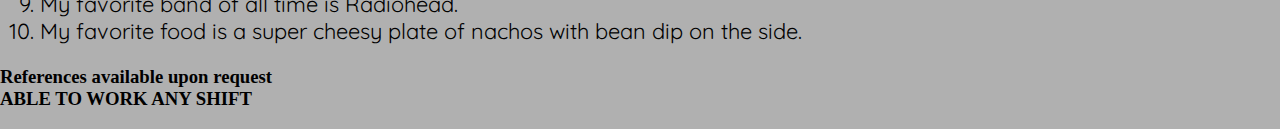
==== commit a1aa79bb: "a large number of changes to CSS and HTML" ====
--- a/html/index.html
+++ b/html/index.html
@@ -13,21 +13,28 @@
   <body>
 
     <header>
-      <h2 class="nameHeader">Michael Miller</h2>
-      <address class="contact">
-        <h3 class="addressHeader">1704 215th St. SW <br>Lynnwood, WA 98036</h3>
-        <h3 class="contactHeader">360-631-1564 | mdm_8@hotmail.com</h3>
-      </address>
+      <h1 class="nameHeader">Michael Miller</h1>
     </header>
+
+<!-- CONTACT -->
+
+<div class="contact">
+  <address class="address">
+    <h3 class="addressHeader">1704 215th St. SW <br>Lynnwood, WA 98036</h3>
+<!--     <hr></hr> -->
+    <h3 class="contactHeader">360-631-1564<br>mdm_8@hotmail.com</h3>
+   </address>
+</div>
+
 <!--  -->
     <section class="profile">
       <h2 class="profileHeader">PROFILE</h2>
       <p><b class="profileTextBold">Driven IT professional</b> with industry experience and electrical background. Adept in troubleshooting a wide variety of hardware and software with a passion for learning new technologies and methods of implementation. Developed great interpersonal skills with experience in communicating and coordinating with clients and peers to meet goals and expectations.</p>
     </section>
 <!--  -->
-    <section>
+    <section class="keySkills">
 
-      <div class="keySkills">
+      <div>
 
       <h2 class="keySkillsHeader">KEY SKILLS</h2>
 
@@ -50,6 +57,7 @@
         </ul>
 
       </div>
+
     </section>
 <!--  -->
     <section class="proExp">
--- a/css/style.css
+++ b/css/style.css
@@ -1,139 +1,208 @@
 /*General CSS*/
 
+* {
+  text-decoration-color: #82A5B0;
+}
+
+html {
+
+}
+
 body {
   width: 100%;
-  background-color: .dfdfdf;
+  background-color: #B0B0B0;
+  padding: 0;
+  margin: 0;
 }
 
 p {
   font-family: 'Nunito', sans-serif;
-  outline: dotted 1px red;
+font-size: 2vw;
 }
 
 h2 {
   font-family: 'Rubik', sans-serif;
+  font-size: 3vw;
 }
 
 ul, ol {
   font-family: 'Quicksand', sans-serif;
+  font-size: 1.7vw;
 }
 
 a {
-  font-family: 'VT323', monospace;
-  outline: dotted 1px red;
+  font-family: 'Quicksand', sans-serif;
+  font-size: 3vw;
+  color: #0C0A09
 }
 /*CSS for Header Area*/
 
-.nameHeader {
+header{
+  width: 100%;
+  height: 10vw;
+  position: fixed;
+  font-size: 3vw;
+  font-family: 'Pacifico', cursive;
+  padding: 0;
+  margin: 0;
+  box-sizing: border-box;
+  border-radius: 0px 0px 20px 20px;
+  border: 2px solid black;
+  background-color: rgba(130,165,176,1);
+  z-index: 99;
+  top:0px
+}
+
+header h1 {
+  display: block;
+  box-sizing: border-box;
+  padding: 0;
+  margin: auto;
+  height: 9.5vw;
+  width: 50vw;
   text-align: center;
+}
+
+/*CSS FOR CONTACT INFO AREA*/
+
+.contact {
+  margin: auto;
+  margin-top: 12vw;
+/*   outline: 1px solid yellow; */
+  width: 100%;
+  height: auto;
+  position: relative;
+  border: 2px solid black;
+  border-radius: 20px;
+  padding: 1vw;
+  background: #8C8CB0;
+  box-sizing: border-box;
+
+}
+
+.contact .address {
+/*   outline: 1px solid yellow; */
+  display: block;
+  width: 55vw;
+  margin: auto;
+  position: relative;
+  height: 10vw;
+}
+
+.contact .address .addressHeader {
+  display: inline-block;
+  width: 20vw;
+  float: left;
+  left: 3vw;
+  text-align: center;
+/*   outline: 1px solid yellow; */
+  border: .5px solid black;
+  border-radius: 50px;
+  position: absolute;
+}
+
+/* .contact hr {
+  width: 18vw;
+  margin: auto;
+  margin-top: .5vw;
+  margin-bottom: .5vw;
+} */
+
+.contact .address .contactHeader {
+  display: inline-block;
+  width: 20vw;
+  right: 3vw;
+  text-align: center;
+/*   outline: 1px solid yellow; */
+  border: .5px solid black;
+  border-radius: 50px;
+  position: absolute;
+}
+
+/*CSS for Profile Area*/
+
+.profile {
+  position: relative;
+  clear: both;
+
+}
+
+.profile .profileHeader {
+  font-family: 'Rubik', sans-serif;
+
+}
+
+.profile .profileTextBold {
+  font-family: 'Inconsolata', monospace;
+
+}
+
+/*CSS for Key Skills Area*/
+
+.keySkills div{
+  position:relative;
+  width: 100%;
+
+  /*background: rgba(0,255,0,.3);*/
+}
+
+.keySkills div .keySkillsHeader{
+  position: absolute;
+  top: 0pt;
+  left: 0pt;
+
   width: auto;
-  text-decoration: underline;
-  font-size: 45px;
-  font-family: 'Pacifico', cursive;
-  outline: dotted 1px red;
-}
-
-.contact {
-  width: 600px;
-  display: block;
-  margin: auto;
-  outline: dotted 1px red;
-}
-
-.addressHeader {
-  text-align: center;
-  outline: dotted 1px red;
-}
-
-.contactHeader {
-  text-align: center;
-  outline: dotted 1px red;
-}
-
-/*CSS for Profile Area*/
-
-.profile {
-  outline: dotted 1px red;
-}
-
-.profileHeader {
-  font-family: 'Rubik', sans-serif;
-  outline: dotted 1px red;
-}
-
-.profileTextBold {
-  font-family: 'Inconsolata', monospace;
-  outline: dotted 1px red;
-}
-
-/*CSS for Key Skills Area*/
-
-.keySkills {
-  display: block;
-  width: 100%;
-  margin: auto;
-  outline: dotted 1px red;
-}
-
-.keySkillsHeader {
-  display: block;
-  position: absolute;
-  top: 0pt;
-  margin: auto;
-  outline: dotted 1px red;
-  width: auto;
-}
-
-.ksul1 {
-  display: block;
-  margin: auto;
+  /*background: rgba(0,255,255,.3);*/
+}
+
+.keySkills div .ksul1 {
   position: absolute;
   left: 0pt;
   bottom: 0pt;
-  outline: dotted 1px red;
+
   width: 50%;
-  background: rgba(255,00,00,0.5);
-}
-
-.ksul2 {
-  display: block;
-  margin: auto;
-  position: absolute;
-  outline: dotted 1px red;
+  /*background: rgba(255,00,00,0.5);*/
+  padding: 0;
+  margin-left: 2%;
+  margin-right: 2%;
+}
+
+.keySkills div .ksul2 {
+  position: absolute;
+
   width: 50%;
-  background: rgba(0,0,255,0.5);
+  /*background: rgba(0,0,255,0.5);*/
   right: 0pt;
+  bottom: 0pt;
+  padding: 0;
+  margin-left: 2%;
+  margin-right: 2%;
 }
 
 /*CSS for Professional Experience Area*/
 
 .proExp {
-  display: block;
-
+  width: 100%;
+  position: relative;
 }
 
 .proEXPHeader {
-  display: block;
 
 }
 
 .deltaMarine {
-  display: block;
 
 }
 
 .deltaMarineBold {
-  display: block;
   font-family: 'Inconsolata', monospace;
 }
 
 .boeing {
-  display: block;
 
 }
 
 .boeingBold {
-  display: block;
   font-family: 'Inconsolata', monospace;
 }
 
